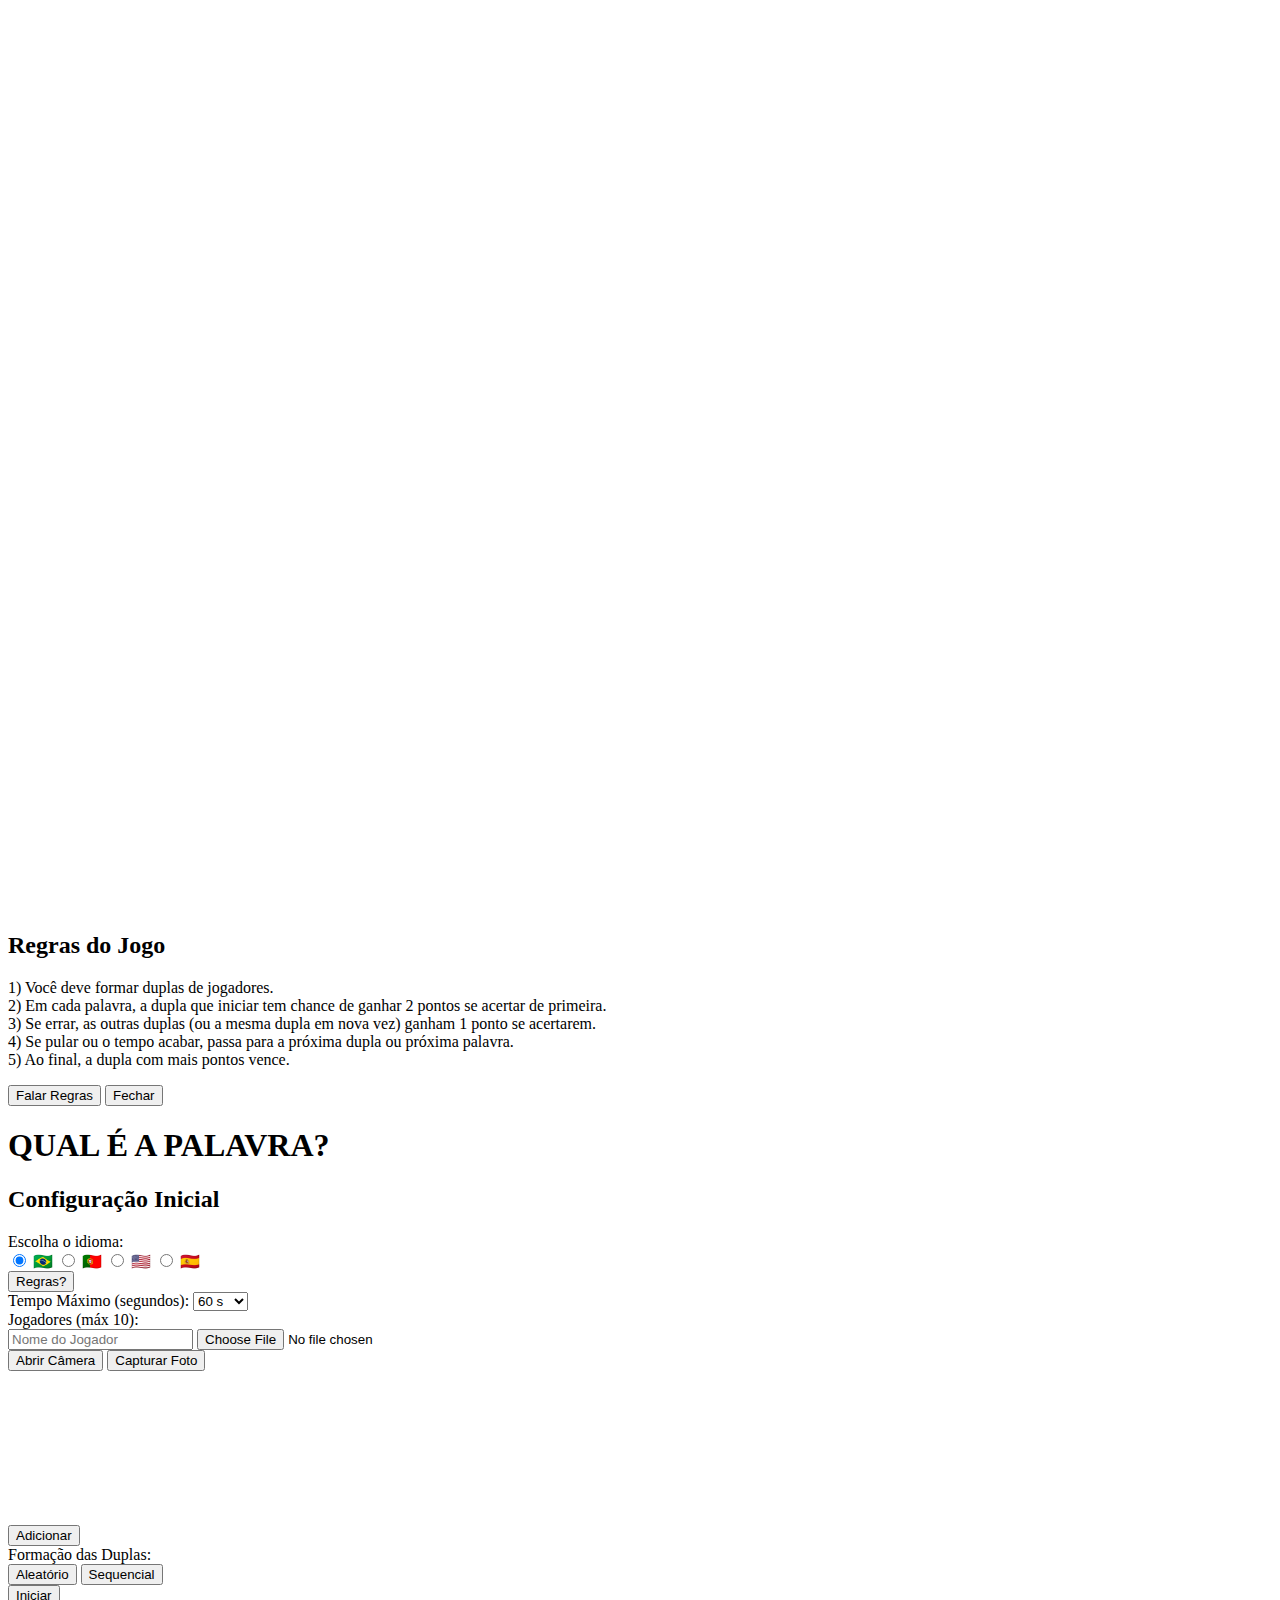
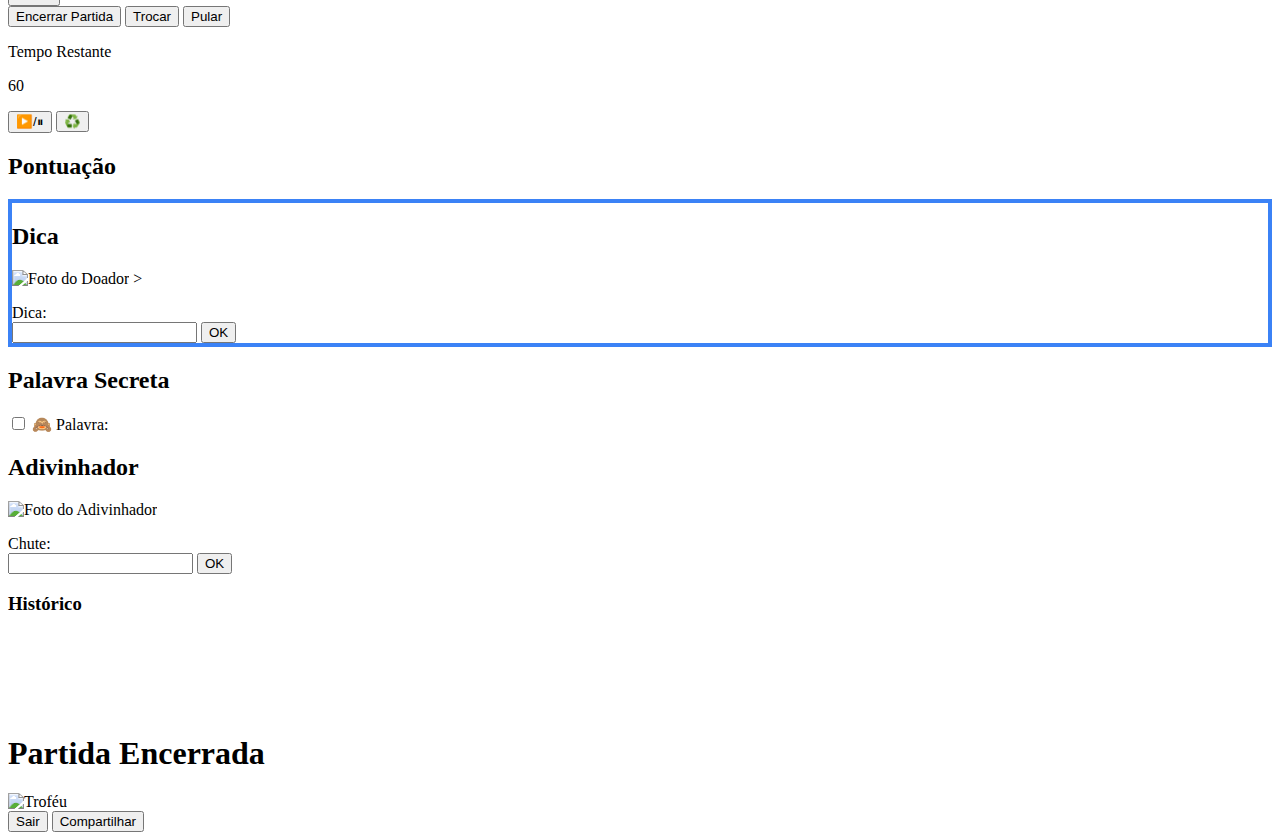
==== index.html @ b6a28c0b "Rename qualeapalvra.html to index.html" ====
<!DOCTYPE html>
<html lang="pt-BR">
<head>
  <meta charset="UTF-8" />
  <meta name="viewport" content="width=device-width, user-scalable=no" />
  <title>Qual é a Palavra? - Versão Simplificada</title>
  <!-- Tailwind CSS via CDN -->
  <script src="https://cdn.tailwindcss.com"></script>
  <!-- Confetti -->
  <script src="https://cdn.jsdelivr.net/npm/canvas-confetti@1.6.0/dist/confetti.browser.min.js"></script>

  <style>
    .hover-scale:hover {
      transform: scale(1.2);
      transition: transform 0.2s;
      cursor: pointer;
    }
    .active-turn {
      border: 4px solid #3b82f6; /* Tailwind blue-500 */
    }

    /* Animação final (mantida igual, 12x maior) */
    @keyframes growAndFade {
      0% {
        transform: scale(0.5);
        opacity: 0;
      }
      10% {
        opacity: 1;
      }
      80% {
        transform: scale(1.2);
        opacity: 1;
      }
      100% {
        transform: scale(1.3);
        opacity: 0;
      }
    }
  </style>
</head>

<body class="w-screen min-h-screen bg-gradient-to-br from-gray-100 to-blue-100 p-2 md:p-4 overflow-x-hidden">
  <div id="app" class="max-w-[1920px] mx-auto relative">
    <!-- Canvas de Confetti -->
    <canvas
      id="confettiCanvas"
      class="pointer-events-none fixed top-0 left-0 w-full h-full z-50"
    ></canvas>

    <!-- ~~~~~~~~~~ MODAL REGRAS ~~~~~~~~~~ -->
    <div
      id="modalRegras"
      class="fixed inset-0 bg-black bg-opacity-50 items-center justify-center hidden z-40"
    >
      <div class="bg-white p-6 rounded-xl shadow-2xl max-w-lg mx-auto">
        <h2 class="text-2xl font-bold mb-4">Regras do Jogo</h2>
        <p class="mb-4 text-sm leading-relaxed">
          1) Você deve formar duplas de jogadores.<br>
          2) Em cada palavra, a dupla que iniciar tem chance de ganhar 2 pontos se acertar de primeira.<br>
          3) Se errar, as outras duplas (ou a mesma dupla em nova vez) ganham 1 ponto se acertarem.<br>
          4) Se pular ou o tempo acabar, passa para a próxima dupla ou próxima palavra.<br>
          5) Ao final, a dupla com mais pontos vence.<br>
        </p>
        <button
          id="btnFalarRegras"
          class="bg-blue-500 hover:bg-blue-600 text-white px-4 py-2 rounded font-semibold shadow-lg mb-4 
                 transition duration-200 ease-in-out focus:outline-none focus:ring-2 focus:ring-blue-300"
        >
          Falar Regras
        </button>
        <button
          id="btnFecharModal"
          class="bg-red-500 hover:bg-red-600 text-white px-4 py-2 rounded font-semibold shadow-lg 
                 transition duration-200 ease-in-out focus:outline-none focus:ring-2 focus:ring-red-300"
        >
          Fechar
        </button>
      </div>
    </div>
    <!-- ~~~~~~~~~~~~~~~~~~~~~~~~~~~~~~~~~~ -->

    <!-- ~~~~~~~~~~ TELA DE CONFIGURAÇÃO ~~~~~~~~~~ -->
    <div id="config-screen" class="bg-white/80 rounded-2xl shadow-2xl p-4 md:p-8 mb-4">
      <div class="bg-blue-200 p-4 rounded shadow-md text-center mb-6">
        <h1 class="text-4xl font-extrabold">QUAL É A PALAVRA?</h1>
      </div>

      <h2 class="text-2xl font-extrabold mb-6 text-center">Configuração Inicial</h2>

      <!-- Idioma + Regras -->
      <div class="flex flex-col md:flex-row justify-between items-center gap-4 mb-4">
        <div>
          <label class="block mb-2 font-semibold">Escolha o idioma:</label>
          <div class="flex gap-4 flex-wrap">
            <label class="flex items-center gap-2 cursor-pointer">
              <input type="radio" name="idiomaRadio" value="PT-BR" checked>
              <span class="text-2xl">🇧🇷</span>
            </label>
            <label class="flex items-center gap-2 cursor-pointer">
              <input type="radio" name="idiomaRadio" value="PT-PT">
              <span class="text-2xl">🇵🇹</span>
            </label>
            <label class="flex items-center gap-2 cursor-pointer">
              <input type="radio" name="idiomaRadio" value="EN-US">
              <span class="text-2xl">🇺🇸</span>
            </label>
            <label class="flex items-center gap-2 cursor-pointer">
              <input type="radio" name="idiomaRadio" value="ES">
              <span class="text-2xl">🇪🇸</span>
            </label>
          </div>
        </div>
        <button
          id="btnRegras"
          class="bg-purple-500 hover:bg-purple-600 text-white px-4 py-2 rounded font-bold shadow-lg
                 transition duration-200 ease-in-out focus:outline-none focus:ring-2 focus:ring-purple-300"
        >
          Regras?
        </button>
      </div>

      <!-- Tempo (padrão 60s) -->
      <div class="mb-4">
        <label class="block mb-1 font-semibold">Tempo Máximo (segundos):</label>
        <select id="tempoMaximo" class="border border-gray-300 p-2 rounded w-32">
          <option value="30">30 s</option>
          <option value="60" selected>60 s</option>
          <option value="90">90 s</option>
          <option value="120">120 s</option>
        </select>
      </div>

      <!-- 
        REMOVIDO: Opção de quantidade de palavras.
        Agora sempre serão 100, definimos no JS.
      -->

      <!-- Jogadores (máx 10) -->
      <div class="mb-4">
        <label class="block mb-2 font-semibold">Jogadores (máx 10):</label>
        <div class="flex flex-wrap gap-2 mb-2">
          <input
            type="text"
            id="nomeJogador"
            class="border border-gray-300 p-2 rounded w-full md:w-1/2"
            placeholder="Nome do Jogador"
          >
          <input
            type="file"
            id="fotoJogador"
            accept="image/*"
            capture="user"
            class="border border-gray-300 p-2 rounded w-full md:w-1/2 bg-white"
          >
        </div>
        <div class="flex gap-2 mb-4">
          <button
            id="btnAbrirCamera"
            class="bg-blue-400 hover:bg-blue-500 text-white px-3 py-2 rounded font-semibold shadow"
          >
            Abrir Câmera
          </button>
          <button
            id="btnCapturarFoto"
            class="bg-blue-600 hover:bg-blue-700 text-white px-3 py-2 rounded font-semibold shadow hidden"
          >
            Capturar Foto
          </button>
        </div>
        <div class="relative">
          <video
            id="videoCamera"
            class="border border-gray-300 w-64 h-48 object-cover rounded hidden"
            autoplay
            muted
          ></video>
          <canvas
            id="canvasFoto"
            class="border border-gray-300 w-64 h-48 object-cover rounded hidden"
          ></canvas>
        </div>
        <div class="flex justify-end mb-2">
          <button
            id="btnAdicionarJogador"
            class="bg-blue-500 hover:bg-blue-600 text-white px-5 py-2 rounded font-bold shadow-lg
                   transition duration-200 ease-in-out focus:outline-none focus:ring-2 focus:ring-blue-300"
          >
            Adicionar
          </button>
        </div>
        <div
          id="listaJogadores"
          class="bg-blue-50 border border-blue-200 p-3 rounded h-56 overflow-y-auto"
        ></div>
      </div>

      <!-- Modo Duplas -->
      <div class="mb-4">
        <label class="block mb-2 font-semibold">Formação das Duplas:</label>
        <div class="flex gap-2">
          <button
            id="btnModoAleatorio"
            class="bg-gray-200 hover:bg-gray-300 text-gray-700 px-4 py-2 rounded font-semibold"
            data-modo="aleatorio"
          >
            Aleatório
          </button>
          <button
            id="btnModoSequencial"
            class="bg-gray-200 hover:bg-gray-300 text-gray-700 px-4 py-2 rounded font-semibold"
            data-modo="manual"
          >
            Sequencial
          </button>
        </div>
      </div>

      <button
        id="btnIniciar"
        class="bg-green-500 hover:bg-green-600 text-white px-4 py-3 rounded w-full font-bold text-lg shadow-lg
               transition duration-200 ease-in-out focus:outline-none focus:ring-2 focus:ring-green-300
               hover:scale-105 active:scale-95"
      >
        Iniciar
      </button>
    </div>
    <!-- ~~~~~~~~~~~~~~~~~~~~~~~~~~~~~~~~~~~~~~~~~~~ -->

    <!-- ~~~~~~~~~~ TELA PRINCIPAL (RESPONSIVA) ~~~~~~~~~~ -->
    <div id="main-screen" class="hidden bg-white rounded-xl shadow-xl mb-4 p-2 md:p-4">
      <!-- Linha Superior: Botões + Timer + Pontuação -->
      <div class="flex flex-col md:flex-row items-center justify-between gap-2 mb-4">
        <!-- Esquerda: Encerrar, Trocar, Pular -->
        <div class="flex gap-2">
          <button
            id="btnEncerrar"
            class="bg-red-500 hover:bg-red-600 text-white px-3 py-2 rounded font-semibold shadow
                   transition focus:outline-none focus:ring-2 focus:ring-red-300 hover:scale-105"
          >
            Encerrar Partida
          </button>
          <button
            id="btnTrocar"
            class="bg-yellow-400 hover:bg-yellow-500 text-white px-3 py-2 rounded font-semibold shadow
                   transition focus:outline-none focus:ring-2 focus:ring-yellow-300 hover:scale-105"
          >
            Trocar
          </button>
          <button
            id="btnPular"
            class="bg-gray-400 hover:bg-gray-500 text-white px-3 py-2 rounded font-semibold shadow
                   transition focus:outline-none focus:ring-2 focus:ring-gray-300 hover:scale-105"
          >
            Pular
          </button>
        </div>

        <!-- Centro: Timer + (Play/Pause e Reset) -->
        <div class="flex flex-col items-center justify-center">
          <p class="text-xl font-bold">Tempo Restante</p>
          <p id="tempoRestante" class="text-5xl font-extrabold text-green-600">60</p>
          <div class="flex gap-2 mt-2">
            <button
              id="btnToggleTempo"
              class="rounded-full w-12 h-12 bg-green-500 hover:bg-green-600 text-white flex items-center justify-center shadow
                     focus:outline-none focus:ring-2 focus:ring-green-300 hover:scale-105"
              title="Iniciar/Pausar Tempo"
            >
              ▶️/⏸
            </button>
            <button
              id="btnResetTempo"
              class="rounded-full w-12 h-12 bg-yellow-500 hover:bg-yellow-600 text-white flex items-center justify-center shadow
                     focus:outline-none focus:ring-2 focus:ring-yellow-300 hover:scale-105"
              title="Resetar Tempo"
            >
              ♻️
            </button>
          </div>
        </div>

        <!-- Direita: Pontuação -->
        <div
          id="boxPontuacao"
          class="bg-blue-50 p-4 rounded-xl shadow-md text-sm w-full md:w-72"
        >
          <h2 class="text-lg font-bold mb-2 text-center">Pontuação</h2>
          <div id="scoreContainer" class="flex flex-col gap-3"></div>
        </div>
      </div>

      <!-- Linha de Baixo: Dica | Palavra Secreta | Adivinhador -->
      <div class="flex flex-col md:flex-row gap-4 mb-4">
        <!-- Dica -->
        <div
          id="boxDoador"
          class="w-full md:w-1/3 p-3 bg-blue-50 rounded-xl shadow active-turn flex flex-col gap-2"
        >
          <h2 class="text-xl font-bold">Dica</h2>
          <div class="flex items-center gap-2">
            <!-- AGORA 50% do tamanho anterior. 
                 Se era w-80/h-80, agora w-40/h-40
            -->
            <img
              id="doadorFoto"
              src=""
              alt="Foto do Doador"
              class="w-40 h-40 object-cover rounded-full hidden"  <!-- <-- -->
            >
            <p class="text-blue-700 font-bold text-lg" id="doador"></p>
          </div>

          <label class="block font-semibold">Dica:</label>
          <div class="flex gap-2">
            <input
              type="text"
              id="campoDica"
              class="flex-1 border border-gray-300 rounded px-2 py-1"
            >
            <button
              id="btnEnviarDica"
              class="bg-blue-500 hover:bg-blue-600 text-white px-4 py-2 rounded font-semibold shadow
                     focus:outline-none focus:ring-2 focus:ring-blue-300 transition"
            >
              OK
            </button>
          </div>
        </div>

        <!-- Palavra Secreta -->
        <div
          id="boxPalavra"
          class="w-full md:w-1/3 p-3 bg-blue-50 rounded-xl shadow flex flex-col items-center justify-center gap-2"
        >
          <h2 class="text-xl font-bold">Palavra Secreta</h2>
          <input type="checkbox" id="togglePalavra" class="hidden">
          <label
            for="togglePalavra"
            id="labelToggle"
            class="cursor-pointer bg-gray-300 p-2 rounded shadow flex items-center"
          >
            <span id="eyeIcon" class="text-6xl">🙈</span>
          </label>
          <span
            id="palavraSecreta"
            class="hidden bg-white px-2 py-1 rounded shadow flex items-center gap-2"
          >
            <span class="text-2xl font-extrabold uppercase text-red-600">Palavra:</span>
            <span id="conteudoPalavra" class="text-xl font-bold uppercase text-red-500"></span>
          </span>
        </div>

        <!-- Adivinhador -->
        <div
          id="boxAdiv"
          class="w-full md:w-1/3 p-3 bg-blue-50 rounded-xl shadow flex flex-col gap-2"
        >
          <h2 class="text-xl font-bold">Adivinhador</h2>
          <div class="flex items-center gap-2">
            <!-- 50% do tamanho anterior: de w-80/h-80 -> w-40/h-40 -->
            <img
              id="adivinhadorFoto"
              src=""
              alt="Foto do Adivinhador"
              class="w-40 h-40 object-cover rounded-full hidden"
            >
            <p class="text-green-700 font-bold text-lg" id="adivinhador"></p>
          </div>
          <label class="block font-semibold">Chute:</label>
          <div class="flex gap-2">
            <input
              type="text"
              id="campoChute"
              class="flex-1 border border-gray-300 rounded px-2 py-1"
            >
            <button
              id="btnEnviarChute"
              class="bg-green-500 hover:bg-green-600 text-white px-4 py-2 rounded font-semibold shadow
                     focus:outline-none focus:ring-2 focus:ring-green-300 transition"
            >
              OK
            </button>
          </div>
        </div>
      </div>

      <!-- Histórico em Linha (cards) -->
      <div class="bg-blue-50 rounded-xl shadow p-3">
        <h3 class="text-xl font-bold mb-2">Histórico</h3>
        <!-- Horizontal scroll, cada ação em um “card” pequeno -->
        <div
          id="historicoAcoes"
          class="flex flex-row gap-4 overflow-x-auto p-2 rounded bg-white"
          style="min-height:80px;"
        ></div>
      </div>
    </div>
    <!-- ~~~~~~~~~~~~~~~~~~~~~~~~~~~~~~~~~~~~~~~~~~ -->

    <!-- ~~~~~~~~~~ TELA FINAL ~~~~~~~~~~ -->
    <div
      id="end-screen"
      class="hidden bg-white/80 rounded-2xl shadow-2xl p-6 text-center"
    >
      <h1 class="text-2xl font-bold mb-4">Partida Encerrada</h1>
      <p id="resultado" class="text-xl mb-2"></p>
      <div id="pontuacaoFinal" class="mb-4"></div>

      <!-- Box p/ mostrar vencedores + troféu (mantido no tamanho original) -->
      <div id="winnerBox" class="flex flex-col items-center justify-center mb-4 hidden">
        <img
          src="https://cdn-icons-png.flaticon.com/512/9408/9408134.png"
          alt="Troféu"
          class="w-24 h-24 mb-2"
        >
        <div id="winnerPhotos" class="flex gap-4"></div>
      </div>

      <div class="flex gap-4 justify-center">
        <button
          id="btnSair"
          class="bg-red-400 hover:bg-red-500 text-white px-4 py-2 rounded font-semibold shadow-lg
                 transition duration-200 ease-in-out focus:outline-none focus:ring-2 focus:ring-red-300 
                 hover:scale-105"
        >
          Sair
        </button>
        <button
          id="btnCompartilhar"
          class="bg-blue-500 hover:bg-blue-600 text-white px-4 py-2 rounded font-semibold shadow-lg
                 transition duration-200 ease-in-out focus:outline-none focus:ring-2 focus:ring-blue-300 
                 hover:scale-105"
        >
          Compartilhar
        </button>
      </div>
    </div>
    <!-- ~~~~~~~~~~~~~~~~~~~~~~~~~~~~~~~~~~~ -->
  </div>

  <script>
  (function(){
    /* ~~~~~~~~~~~~~~~~~~~~~~~~~~~~~
       VARIÁVEIS GLOBAIS
    ~~~~~~~~~~~~~~~~~~~~~~~~~~~~~ */
    let primeiraTentativa = true;
    let timerJaIniciado = false;
    let jogadores = [];
    let duplas = [];
    let scores = [];
    let palavrasRodada = [];
    let indicePalavra = 0;
    let duplaAtual = 0;
    let tempoMaximoValue = 60;
    let tempoRestante = 60;
    let timerInterval = null;
    let historico = [];
    let cameraStream = null;
    let tempFotoDataUrl = "";
    let modoDuplas = "aleatorio";

    /* 
      Agora, fixamos 100 palavras por partida (em vez de escolher).
      -> Ao iniciar jogo, usaremos: 
            palavrasRodada = lista.slice(0, 100);
    */
    const MAX_PALAVRAS = 100; // <--

    /* ~~~~~~~~~~~~~~~~~~~~~~~~~~~~~
       LISTAS DE PALAVRAS
    ~~~~~~~~~~~~~~~~~~~~~~~~~~~~~ */
    const bigPTBR = [
      "Amor","Gato","Casa","Pão","Livre","Anel","Mesa","Bolo","Faro","Onça","Alvo","Vela","Abacate",
      // ...complete suas 2000...
    ];
    const palavrasBanco = {
      "PT-PT": ["cão","arco-íris","vermelho","futebol","jantar"],
      "EN-US": ["dog","rainbow","red","soccer","dinner"],
      "ES":    ["perro","arcoiris","rojo","futbol","cena"]
    };

    /* ~~~~~~~~~~~~~~~~~~~~~~~~~~~~~
       CAPTURAS DO DOM
    ~~~~~~~~~~~~~~~~~~~~~~~~~~~~~ */
    const modalRegras = document.getElementById("modalRegras");
    const btnRegras = document.getElementById("btnRegras");
    const btnFecharModal = document.getElementById("btnFecharModal");
    const btnFalarRegras = document.getElementById("btnFalarRegras");

    const configScreen = document.getElementById("config-screen");
    const mainScreen = document.getElementById("main-screen");
    const endScreen = document.getElementById("end-screen");

    const inputTempoMaximo = document.getElementById("tempoMaximo");
    const inputNomeJogador = document.getElementById("nomeJogador");
    const inputFotoJogador = document.getElementById("fotoJogador");
    const listaJogadoresEl = document.getElementById("listaJogadores");

    const btnAbrirCamera = document.getElementById("btnAbrirCamera");
    const btnCapturarFoto = document.getElementById("btnCapturarFoto");
    const videoCamera = document.getElementById("videoCamera");
    const canvasFoto = document.getElementById("canvasFoto");

    const btnAdicionarJogador = document.getElementById("btnAdicionarJogador");
    const btnIniciar = document.getElementById("btnIniciar");
    const btnEncerrar = document.getElementById("btnEncerrar");
    const btnTrocar = document.getElementById("btnTrocar");
    const btnPular = document.getElementById("btnPular");

    const btnToggleTempo = document.getElementById("btnToggleTempo");
    const btnResetTempo = document.getElementById("btnResetTempo");

    const btnEnviarDica = document.getElementById("btnEnviarDica");
    const btnEnviarChute = document.getElementById("btnEnviarChute");

    const scoreContainer = document.getElementById("scoreContainer");
    const doadorEl = document.getElementById("doador");
    const doadorFoto = document.getElementById("doadorFoto");
    const adivinhadorEl = document.getElementById("adivinhador");
    const adivinhadorFoto = document.getElementById("adivinhadorFoto");
    const palavraSecretaEl = document.getElementById("palavraSecreta");
    const conteudoPalavraEl = document.getElementById("conteudoPalavra");
    const tempoRestanteEl = document.getElementById("tempoRestante");
    const campoDica = document.getElementById("campoDica");
    const campoChute = document.getElementById("campoChute");
    const historicoAcoes = document.getElementById("historicoAcoes");

    const endResultado = document.getElementById("resultado");
    const endPontuacaoFinal = document.getElementById("pontuacaoFinal");
    const winnerBox = document.getElementById("winnerBox");
    const winnerPhotos = document.getElementById("winnerPhotos");
    const btnSair = document.getElementById("btnSair");
    const btnCompartilhar = document.getElementById("btnCompartilhar");

    const togglePalavraCheckbox = document.getElementById("togglePalavra");
    const eyeIcon = document.getElementById("eyeIcon");

    /* ~~~~~~~~~~~~~~~~~~~~~~~~~~~~~
       CONFETTI SETUP
    ~~~~~~~~~~~~~~~~~~~~~~~~~~~~~ */
    const confettiCanvas = document.getElementById("confettiCanvas");
    const confettiCtx = confettiCanvas.getContext("2d");
    confettiCanvas.width = window.innerWidth;
    confettiCanvas.height = window.innerHeight;
    window.addEventListener("resize", () => {
      confettiCanvas.width = window.innerWidth;
      confettiCanvas.height = window.innerHeight;
    });
    function launchConfetti(duration=2000){
      const end = Date.now() + duration;
      (function frame(){
        confetti({
          particleCount: 5,
          angle: Math.random()*60+100,
          spread: 55,
          origin: { x: Math.random(), y: Math.random()*0.3 },
          useWorker: true
        });
        if(Date.now()<end) requestAnimationFrame(frame);
      })();
    }
    function celebrarAcerto(duplaIndex){
      // Mantido 12x maior (w-192/h-192) para animação final
      const overlay = document.createElement("div");
      overlay.className = "fixed inset-0 flex items-center justify-center z-50 pointer-events-none";

      const duoContainer = document.createElement("div");
      duoContainer.className = "flex items-center gap-8";

      const [p1, p2] = duplas[duplaIndex];
      [p1, p2].forEach( pl => {
        const imgEl = document.createElement("img");
        imgEl.src = pl.photo || "https://via.placeholder.com/64";
        imgEl.alt = "Foto";
        imgEl.className = "animate-zoomPhoto object-cover rounded-full";
        imgEl.style.width = "192px";  
        imgEl.style.height = "192px"; 
        imgEl.style.animation = "growAndFade 2s forwards";
        duoContainer.appendChild(imgEl);
      });

      overlay.appendChild(duoContainer);
      document.body.appendChild(overlay);

      setTimeout(()=>{
        document.body.removeChild(overlay);
      },2000);
    }

    /* ~~~~~~~~~~~~~~~~~~~~~~~~~~~~~
       REGRAS (MODAL)
    ~~~~~~~~~~~~~~~~~~~~~~~~~~~~~ */
    btnRegras.addEventListener("click", ()=>{
      modalRegras.classList.remove("hidden");
      modalRegras.classList.add("flex");
    });
    btnFecharModal.addEventListener("click", ()=>{
      modalRegras.classList.add("hidden");
      modalRegras.classList.remove("flex");
    });
    btnFalarRegras.addEventListener("click", ()=>{
      const msg = new SpeechSynthesisUtterance();
      msg.text = "1) Formar duplas ... 2) Dupla que inicia pode ganhar 2 pontos ... 3) Se errar, valem 1 ponto ... etc.";
      msg.lang = "pt-BR";
      speechSynthesis.speak(msg);
    });

    /* ~~~~~~~~~~~~~~~~~~~~~~~~~~~~~
       MODO DUPLAS
    ~~~~~~~~~~~~~~~~~~~~~~~~~~~~~ */
    document.getElementById("btnModoAleatorio").addEventListener("click",(e)=>{
      modoDuplas = e.target.dataset.modo; // "aleatorio"
      e.target.classList.add("bg-blue-300");
      document.getElementById("btnModoSequencial").classList.remove("bg-blue-300");
    });
    document.getElementById("btnModoSequencial").addEventListener("click",(e)=>{
      modoDuplas = e.target.dataset.modo; // "manual"
      e.target.classList.add("bg-blue-300");
      document.getElementById("btnModoAleatorio").classList.remove("bg-blue-300");
    });

    /* ~~~~~~~~~~~~~~~~~~~~~~~~~~~~~
       INICIAR / ENCERRAR / SAIR
    ~~~~~~~~~~~~~~~~~~~~~~~~~~~~~ */
    btnIniciar.addEventListener("click", iniciarJogo);
    btnEncerrar.addEventListener("click", encerrarPartida);
    btnSair.addEventListener("click", sairParaConfig);

    function getSelectedIdioma(){
      const radio = document.querySelector('input[name="idiomaRadio"]:checked');
      return radio? radio.value : "PT-BR";
    }

    function iniciarJogo(){
      if(jogadores.length<4 || jogadores.length%2!==0){
        alert("É necessário ao menos 4 jogadores (número par).");
        return;
      }
      // Reset
      duplas=[];
      scores=[];
      palavrasRodada=[];
      indicePalavra=0;
      duplaAtual=0;
      primeiraTentativa=true;
      timerJaIniciado=false;
      pararTimer();

      // tempo
      tempoMaximoValue = parseInt(inputTempoMaximo.value)||60;
      tempoRestante=tempoMaximoValue;
      tempoRestanteEl.textContent=tempoRestante;
      tempoRestanteEl.classList.remove("text-red-600");
      tempoRestanteEl.classList.add("text-green-600");

      // formar duplas
      let arrCopia = [...jogadores];
      if(modoDuplas==="aleatorio") shuffleArray(arrCopia);
      for(let i=0; i<arrCopia.length; i+=2){
        duplas.push([ arrCopia[i], arrCopia[i+1] ]);
      }
      scores = new Array(duplas.length).fill(0);

      // pega palavras
      const idioma = getSelectedIdioma();
      let lista;
      if (idioma==="PT-BR"){
        lista = bigPTBR;
      } else {
        lista = palavrasBanco[idioma] || [];
      }
      shuffleArray(lista);

      /* 
         Agora fixamos: 100 palavras (MAX_PALAVRAS).
      */
      palavrasRodada = lista.slice(0, MAX_PALAVRAS);

      // historico e UI
      historico=[];
      atualizarHistoricoNaTela();

      togglePalavraCheckbox.checked=false;
      palavraSecretaEl.classList.add("hidden");
      eyeIcon.textContent="🙈";

      renderPontuacao();
      atualizarDuplaNaTela();
      exibirTelaPrincipal();
    }

    function encerrarPartida(){
      exibirTelaFinal();
      pararTimer();
      let maiorPontuacao = Math.max(...scores);
      let indicesMax = scores.map((v,i)=>(v===maiorPontuacao? i:-1)).filter(x=>x>=0);

      if(indicesMax.length>1){
        endResultado.textContent="Temos um Empate!";
      } else {
        const [p1,p2] = duplas[indicesMax[0]];
        endResultado.textContent="Dupla Vencedora: "+ p1.name+" & "+p2.name;
      }
      endPontuacaoFinal.innerHTML = "<h2 class='font-semibold text-lg'>Pontuação Final</h2>";
      duplas.forEach((dupla, idx)=>{
        const div = document.createElement("div");
        div.className="flex items-center gap-2 my-2";
        dupla.forEach((p)=>{
          if(p.photo){
            const img = document.createElement("img");
            img.src=p.photo;
            img.alt="Foto";
            img.className="w-8 h-8 object-cover rounded-full";
            div.appendChild(img);
          }
        });
        const sp = document.createElement("span");
        sp.textContent = dupla[0].name.toUpperCase()+" & "+dupla[1].name.toUpperCase()+": "+scores[idx]+" pts";
        div.appendChild(sp);
        endPontuacaoFinal.appendChild(div);
      });

      // Exibir fotos vencedores + troféu se houver
      winnerBox.classList.add("hidden");
      winnerPhotos.innerHTML="";
      indicesMax.forEach((mx)=>{
        const [p1,p2] = duplas[mx];
        [p1,p2].forEach((pl)=>{
          const img = document.createElement("img");
          img.src=pl.photo||"https://via.placeholder.com/64";
          img.alt=pl.name;
          img.className="w-16 h-16 object-cover rounded-full border-2 border-yellow-500";
          winnerPhotos.appendChild(img);
        });
      });
      if(indicesMax.length>0){
        winnerBox.classList.remove("hidden");
        launchConfetti(4000);
      }
    }

    function sairParaConfig(){
      jogadores=[];
      duplas=[];
      scores=[];
      historico=[];
      palavrasRodada=[];
      indicePalavra=0;
      duplaAtual=0;
      inputNomeJogador.value="";
      inputFotoJogador.value="";
      renderJogadores();
      exibirTelaConfig();
    }

    /* ~~~~~~~~~~~~~~~~~~~~~~~~~~~~~
       TROCAR PALAVRA
    ~~~~~~~~~~~~~~~~~~~~~~~~~~~~~ */
    btnTrocar.addEventListener("click", trocarPalavra);
    function trocarPalavra(){
      registrarHistorico("TROCAR", "Palavra trocada", getAdivinhadorName());
      pararTimer();

      // Pega uma nova do bigPTBR (ou outra base)
      const randomIndex = Math.floor(Math.random()*bigPTBR.length);
      const nova = bigPTBR[randomIndex];
      palavrasRodada[indicePalavra] = nova;

      tempoRestante=tempoMaximoValue;
      tempoRestanteEl.textContent=tempoRestante;
      tempoRestanteEl.classList.remove("text-red-600");
      tempoRestanteEl.classList.add("text-green-600");

      conteudoPalavraEl.textContent=nova;
      togglePalavraCheckbox.checked=false;
      palavraSecretaEl.classList.add("hidden");
      eyeIcon.textContent="🙈";
    }

    /* ~~~~~~~~~~~~~~~~~~~~~~~~~~~~~
       PULAR PALAVRA
    ~~~~~~~~~~~~~~~~~~~~~~~~~~~~~ */
    btnPular.addEventListener("click", ()=>{
      registrarHistorico("PULOU","Palavra pulada", getAdivinhadorName());
      pararTimer();
      passarParaProximaPalavra();
    });

    /* ~~~~~~~~~~~~~~~~~~~~~~~~~~~~~
       TIMER / BOTÕES
    ~~~~~~~~~~~~~~~~~~~~~~~~~~~~~ */
    btnToggleTempo.addEventListener("click", ()=>{
      if(timerInterval){
        pararTimer();
      } else {
        iniciarTimer();
      }
    });
    btnResetTempo.addEventListener("click", ()=>{
      pararTimer();
      tempoRestante=tempoMaximoValue;
      tempoRestanteEl.textContent=tempoRestante;
      tempoRestanteEl.classList.remove("text-red-600");
      tempoRestanteEl.classList.add("text-green-600");
    });

    function iniciarTimer(){
      if(timerInterval) return;
      timerInterval = setInterval(()=>{
        tempoRestante--;
        tempoRestanteEl.textContent=tempoRestante;

        if(tempoRestante<=10){
          tempoRestanteEl.classList.remove("text-green-600");
          tempoRestanteEl.classList.add("text-red-600");
        } else {
          tempoRestanteEl.classList.remove("text-red-600");
          tempoRestanteEl.classList.add("text-green-600");
        }
        if(tempoRestante<=0){
          pararTimer();
          registrarHistorico("PULOU","Tempo esgotado.",getAdivinhadorName());
          passarParaProximaDuplaMesmaPalavra();
        }
      },1000);
    }
    function pararTimer(){
      if(timerInterval){
        clearInterval(timerInterval);
        timerInterval=null;
      }
    }

    /* ~~~~~~~~~~~~~~~~~~~~~~~~~~~~~
       DICA E CHUTE
    ~~~~~~~~~~~~~~~~~~~~~~~~~~~~~ */
    btnEnviarDica.addEventListener("click", ()=>{
      const dica=campoDica.value.trim();
      if(!dica) return;
      registrarHistorico("DICA", dica, getDoadorName());
      campoDica.value="";
      document.getElementById("boxDoador").classList.remove("active-turn");
      document.getElementById("boxAdiv").classList.add("active-turn");

      if(!timerJaIniciado){
        iniciarTimer();
        timerJaIniciado=true;
      }
    });
    btnEnviarChute.addEventListener("click", ()=>{
      const chute=campoChute.value.trim();
      if(!chute) return;
      const palavraAtual= palavrasRodada[indicePalavra];
      if(!palavraAtual) return;

      if(chute.toLowerCase()=== palavraAtual.toLowerCase()){
        // ACERTO
        const adiv = getAdivinhadorName();
        const pts = primeiraTentativa? 2:1;
        registrarHistorico("ACERTO", chute, adiv, pts);
        scores[duplaAtual]+=pts;
        renderPontuacao();
        launchConfetti();
        celebrarAcerto(duplaAtual);

        passarParaProximaPalavra();
        document.getElementById("boxAdiv").classList.remove("active-turn");
        document.getElementById("boxDoador").classList.add("active-turn");
      } else {
        // ERRO
        registrarHistorico("ERRO", chute, getAdivinhadorName());
        if(primeiraTentativa) primeiraTentativa=false;
        passarParaProximaDuplaMesmaPalavra();
      }
      campoChute.value="";
    });

    function passarParaProximaPalavra(){
      indicePalavra++;
      if(indicePalavra>=palavrasRodada.length){
        encerrarPartida();
        return;
      }
      duplaAtual=(duplaAtual+1)%duplas.length;
      tempoRestante=tempoMaximoValue;
      tempoRestanteEl.textContent=tempoRestante;
      tempoRestanteEl.classList.remove("text-red-600");
      tempoRestanteEl.classList.add("text-green-600");
      primeiraTentativa=true;

      togglePalavraCheckbox.checked=false;
      palavraSecretaEl.classList.add("hidden");
      eyeIcon.textContent="🙈";
      atualizarDuplaNaTela();
    }
    function passarParaProximaDuplaMesmaPalavra(){
      duplaAtual=(duplaAtual+1)%duplas.length;
      tempoRestante=tempoMaximoValue;
      tempoRestanteEl.textContent=tempoRestante;
      tempoRestanteEl.classList.remove("text-red-600");
      tempoRestanteEl.classList.add("text-green-600");

      togglePalavraCheckbox.checked=false;
      palavraSecretaEl.classList.add("hidden");
      eyeIcon.textContent="🙈";
      atualizarDuplaNaTela();
    }

    /* ~~~~~~~~~~~~~~~~~~~~~~~~~~~~~
       EXIBIR / ESCONDER TELAS
    ~~~~~~~~~~~~~~~~~~~~~~~~~~~~~ */
    function exibirTelaConfig(){
      configScreen.classList.remove("hidden");
      mainScreen.classList.add("hidden");
      endScreen.classList.add("hidden");
    }
    function exibirTelaPrincipal(){
      configScreen.classList.add("hidden");
      mainScreen.classList.remove("hidden");
      endScreen.classList.add("hidden");
    }
    function exibirTelaFinal(){
      configScreen.classList.add("hidden");
      mainScreen.classList.add("hidden");
      endScreen.classList.remove("hidden");
    }

    /* ~~~~~~~~~~~~~~~~~~~~~~~~~~~~~
       RENDER DE PONTUAÇÃO, DUPLAS, ETC.
    ~~~~~~~~~~~~~~~~~~~~~~~~~~~~~ */
    function atualizarDuplaNaTela(){
      const doadorPlayer= duplas[duplaAtual][0];
      const adivPlayer= duplas[duplaAtual][1];
      doadorEl.textContent=doadorPlayer.name.toUpperCase();
      adivinhadorEl.textContent=adivPlayer.name.toUpperCase();
      conteudoPalavraEl.textContent=palavrasRodada[indicePalavra]||"";

      if(doadorPlayer.photo){
        doadorFoto.src=doadorPlayer.photo;
        doadorFoto.classList.remove("hidden");
      } else {
        doadorFoto.classList.add("hidden");
      }
      if(adivPlayer.photo){
        adivinhadorFoto.src=adivPlayer.photo;
        adivinhadorFoto.classList.remove("hidden");
      } else {
        adivinhadorFoto.classList.add("hidden");
      }

      document.getElementById("boxDoador").classList.remove("active-turn");
      document.getElementById("boxAdiv").classList.remove("active-turn");
      document.getElementById("boxDoador").classList.add("active-turn");
    }

    function renderPontuacao(){
      scoreContainer.innerHTML="";
      duplas.forEach((dupla,idx)=>{
        const row=document.createElement("div");
        row.className="flex items-center gap-2 bg-white rounded p-2 shadow";

        // Se era w-24/h-24, agora 50% => w-12/h-12
        dupla.forEach((p)=>{
          if(p.photo){
            const img=document.createElement("img");
            img.src=p.photo;
            img.alt="Foto";
            img.className="w-12 h-12 object-cover rounded-full";  // <-- 50%
            row.appendChild(img);
          }
        });
        const nomes=document.createElement("span");
        nomes.className="font-bold text-sm ml-2";
        nomes.textContent=dupla[0].name.toUpperCase()+" & "+dupla[1].name.toUpperCase();
        row.appendChild(nomes);

        const pts=document.createElement("span");
        pts.className="text-blue-700 font-extrabold text-lg ml-auto";
        pts.textContent=`${scores[idx]} pts`;
        row.appendChild(pts);

        scoreContainer.appendChild(row);
      });
    }

    // ~~~~~~~~~~~~ HISTÓRICO COM CORES DIFERENTES
    function registrarHistorico(acao, texto, jogador, pontos){
      const currentWord=palavrasRodada[indicePalavra]||"";
      historico.push({acao, texto, jogador, points:pontos, palavra:currentWord});
      atualizarHistoricoNaTela();
    }
    function atualizarHistoricoNaTela(){
      historicoAcoes.innerHTML="";
      historico.forEach((h)=>{
        let mensagem="";
        let icone="";
        let bgClass="bg-gray-100"; // default

        // ~~~~~ Distinção de cor no histórico ~~~~~
        // Exemplo: DICA = cor azul, Adivinhador(ERRO/ACERTO) = cor verde/vermelha, etc.
        if(h.acao==="DICA"){
          icone="💡";
          mensagem=`${icone} ${h.jogador}: "${h.texto}"`;
          bgClass="bg-blue-100"; // <-- dica em azul clarinho
        } 
        else if(h.acao==="ERRO"){
          icone="❌";
          mensagem=`${icone} ${h.jogador}: "${h.texto}"`;
          bgClass="bg-red-100"; // <-- erro em vermelho clarinho
        }
        else if(h.acao==="ACERTO"){
          icone="✅";
          mensagem=`${icone} ${h.jogador} +${h.points||0} pts`;
          bgClass="bg-green-100"; // <-- acerto em verde clarinho
        }
        else if(h.acao==="PULOU"){
          icone="⏭️";
          mensagem=`${icone} ${h.jogador}: ${h.texto}`;
          bgClass="bg-yellow-100"; // <-- pular em amarelo clarinho
        }
        else if(h.acao==="TROCAR"){
          icone="🔀";
          mensagem=`${icone} ${h.jogador}: ${h.texto}`;
          bgClass="bg-purple-100"; // <-- trocar em roxo clarinho
        }

        const secretIcon=document.createElement("span");
        secretIcon.textContent="👁️";
        secretIcon.className="ml-2 text-blue-700 hover-scale";
        secretIcon.title="Ver palavra secreta";
        secretIcon.addEventListener("click", ()=>{
          alert(`A palavra secreta era: ${h.palavra}`);
        });

        // Card do histórico
        const card=document.createElement("div");
        card.className=`${bgClass} border border-gray-300 rounded p-2 min-w-[120px] text-sm flex items-center`;
        card.textContent=mensagem;
        card.appendChild(secretIcon);

        historicoAcoes.appendChild(card);
      });
      historicoAcoes.scrollLeft=historicoAcoes.scrollWidth; // rola pro fim
    }

    function getDoadorName(){
      return duplas[duplaAtual][0].name.toUpperCase();
    }
    function getAdivinhadorName(){
      return duplas[duplaAtual][1].name.toUpperCase();
    }

    /* ~~~~~~~~~~~~~~~~~~~~~~~~~~~~~
       PALAVRA SECRETA (OLHINHO)
    ~~~~~~~~~~~~~~~~~~~~~~~~~~~~~ */
    togglePalavraCheckbox.addEventListener("change", (e)=>{
      if(e.target.checked){
        palavraSecretaEl.classList.remove("hidden");
        eyeIcon.textContent="👁️";
      } else {
        palavraSecretaEl.classList.add("hidden");
        eyeIcon.textContent="🙈";
      }
    });

    /* ~~~~~~~~~~~~~~~~~~~~~~~~~~~~~
       CÂMERA
    ~~~~~~~~~~~~~~~~~~~~~~~~~~~~~ */
    btnAbrirCamera.addEventListener("click", async()=>{
      try {
        cameraStream = await navigator.mediaDevices.getUserMedia({ video:true });
        videoCamera.srcObject=cameraStream;
        videoCamera.classList.remove("hidden");
        btnCapturarFoto.classList.remove("hidden");
        canvasFoto.classList.add("hidden");
      }catch(e){
        alert("Não foi possível acessar a câmera: "+e);
      }
    });
    btnCapturarFoto.addEventListener("click", ()=>{
      if(!cameraStream) return;
      canvasFoto.classList.remove("hidden");
      canvasFoto.width=videoCamera.videoWidth;
      canvasFoto.height=videoCamera.videoHeight;
      const ctx=canvasFoto.getContext("2d");
      ctx.drawImage(videoCamera,0,0,canvasFoto.width,canvasFoto.height);
      let dataUrl=canvasFoto.toDataURL("image/png");
      videoCamera.classList.add("hidden");
      btnCapturarFoto.classList.add("hidden");
      cameraStream.getTracks().forEach(t=>t.stop());
      cameraStream=null;
      tempFotoDataUrl=dataUrl;
    });

    /* ~~~~~~~~~~~~~~~~~~~~~~~~~~~~~
       ADICIONAR JOGADOR
    ~~~~~~~~~~~~~~~~~~~~~~~~~~~~~ */
    btnAdicionarJogador.addEventListener("click", adicionarJogador);
    function adicionarJogador(){
      if(jogadores.length>=10){
        alert("Máximo de 10 jogadores atingido!");
        return;
      }
      let nome=inputNomeJogador.value.trim()||`Convidado #${jogadores.length+1}`;
      let colorClass=colorPalette[jogadores.length%colorPalette.length];
      let foto="";
      const file=inputFotoJogador.files[0];

      if(tempFotoDataUrl){
        foto=tempFotoDataUrl;
        tempFotoDataUrl="";
      } else if(file){
        const reader=new FileReader();
        reader.onload=(ev)=>{
          foto=ev.target.result;
          pushJogador(nome,colorClass,foto);
        };
        reader.readAsDataURL(file);
        return;
      }
      pushJogador(nome,colorClass,foto);
    }
    const colorPalette=[
      "bg-red-200 text-red-800",
      "bg-green-200 text-green-800",
      "bg-yellow-200 text-yellow-800",
      "bg-purple-200 text-purple-800",
      "bg-pink-200 text-pink-800",
      "bg-orange-200 text-orange-800",
      "bg-blue-200 text-blue-800",
      "bg-teal-200 text-teal-800"
    ];
    function pushJogador(name, color, photo){
      jogadores.push({name, color, photo});
      inputNomeJogador.value="";
      inputFotoJogador.value="";
      renderJogadores();
    }
    function removerJogador(idx){
      jogadores.splice(idx,1);
      renderJogadores();
    }
    function renderJogadores(){
      listaJogadoresEl.innerHTML="";
      jogadores.forEach((pl, i)=>{
        const div=document.createElement("div");
        div.className=`${pl.color} p-2 uppercase rounded mb-1 shadow-sm font-bold flex items-center justify-between`;

        const left=document.createElement("div");
        left.className="flex items-center gap-2";
        if(pl.photo){
          const imgEl=document.createElement("img");
          imgEl.src=pl.photo;
          imgEl.alt="Foto";
          imgEl.className="w-8 h-8 object-cover rounded-full";
          left.appendChild(imgEl);
        }
        const sp=document.createElement("span");
        sp.textContent=pl.name;
        left.appendChild(sp);

        div.appendChild(left);

        const btnRem=document.createElement("button");
        btnRem.textContent="X";
        btnRem.className="bg-red-400 hover:bg-red-500 text-white px-2 py-1 rounded font-bold";
        btnRem.addEventListener("click",()=>removerJogador(i));
        div.appendChild(btnRem);

        listaJogadoresEl.appendChild(div);
      });
    }

    /* ~~~~~~~~~~~~~~~~~~~~~~~~~~~~~
       COMPARTILHAR
    ~~~~~~~~~~~~~~~~~~~~~~~~~~~~~ */
    btnCompartilhar.addEventListener("click",()=>{
      const mensagem=`Fui campeão no jogo "Qual é a Palavra?"! Confira: https://exemplo.com/foto-dos-vencedores.jpg`;
      const linkWhats=`https://wa.me/?text=${encodeURIComponent(mensagem)}`;
      window.open(linkWhats,"_blank");
    });

    /* ~~~~~~~~~~~~~~~~~~~~~~~~~~~~~
       SHUFFLE
    ~~~~~~~~~~~~~~~~~~~~~~~~~~~~~ */
    function shuffleArray(arr){
      for(let i=arr.length-1;i>0;i--){
        const j=Math.floor(Math.random()*(i+1));
        [arr[i],arr[j]]=[arr[j],arr[i]];
      }
      return arr;
    }

    /* ~~~~~~~~~~~~~~~~~~~~~~~~~~~~~
       INICIA NA TELA CONFIG
    ~~~~~~~~~~~~~~~~~~~~~~~~~~~~~ */
    exibirTelaConfig();
  })();
  </script>
</body>
</html>
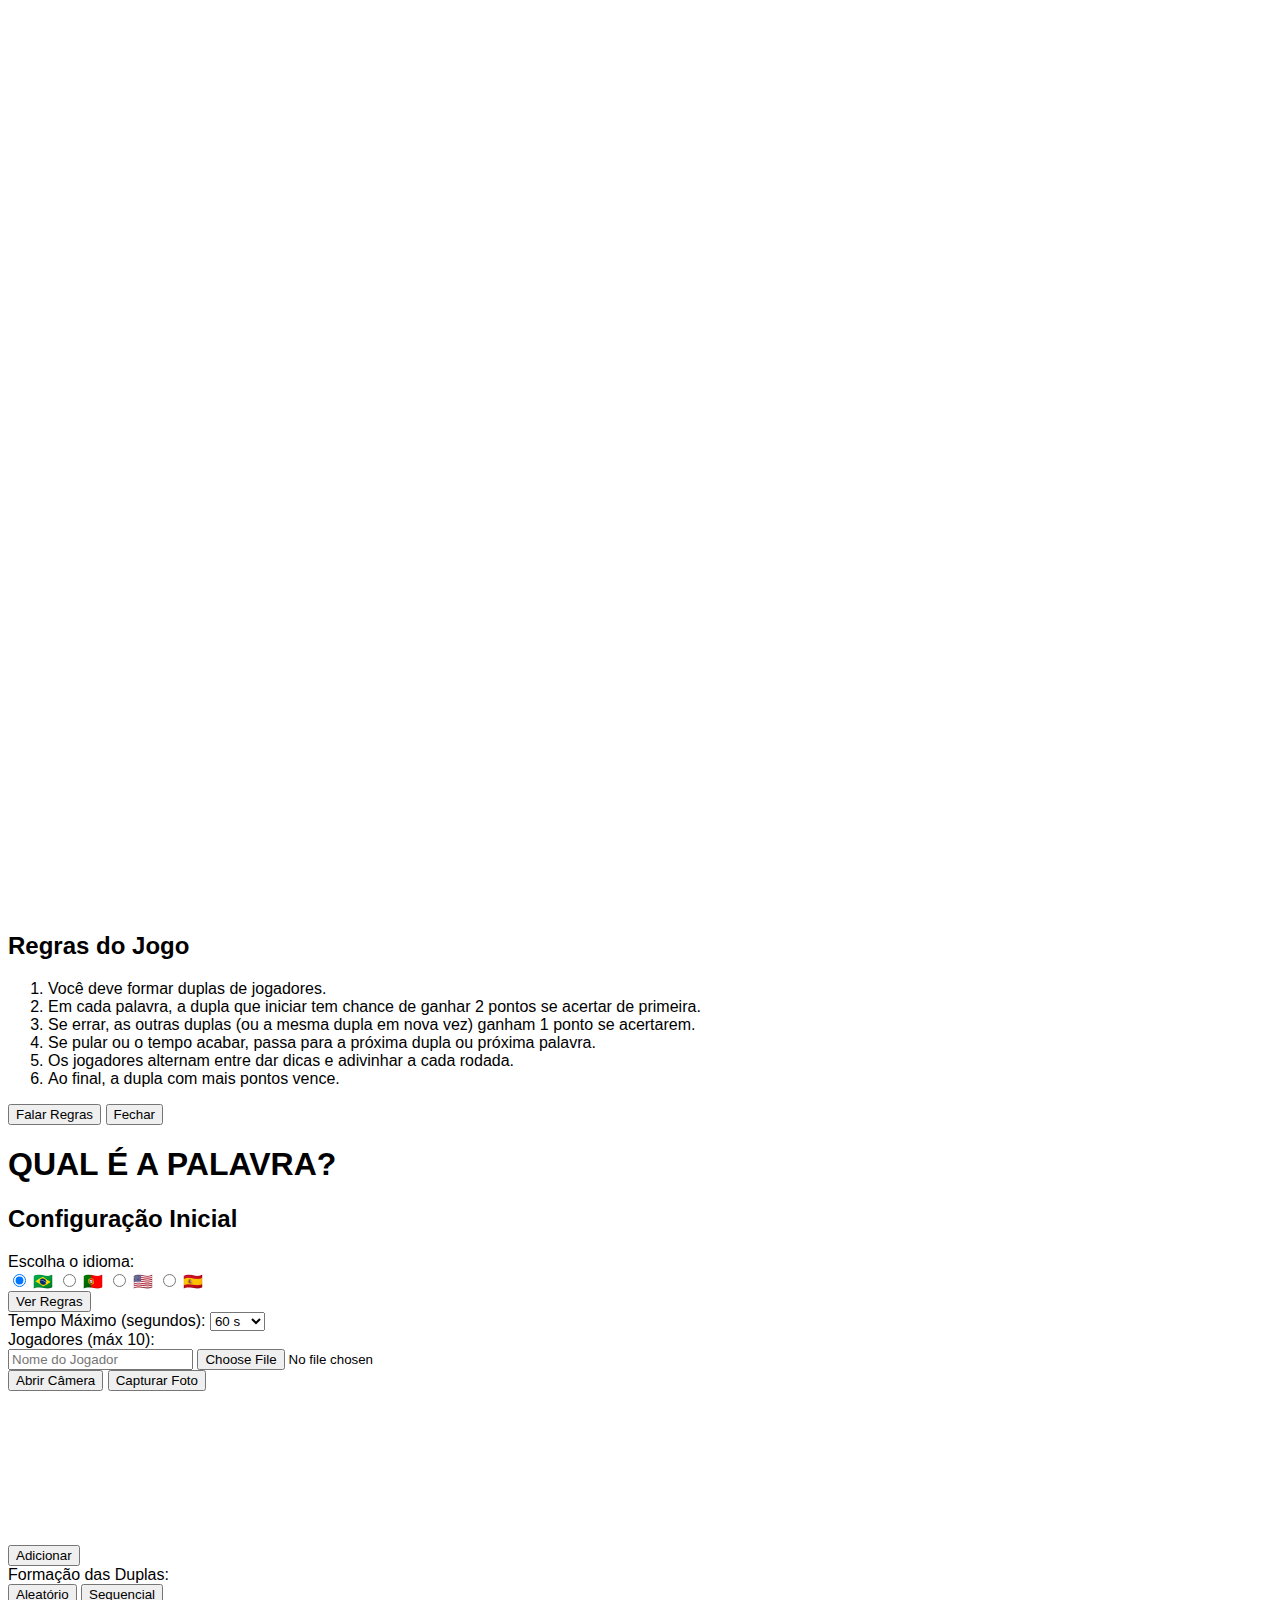
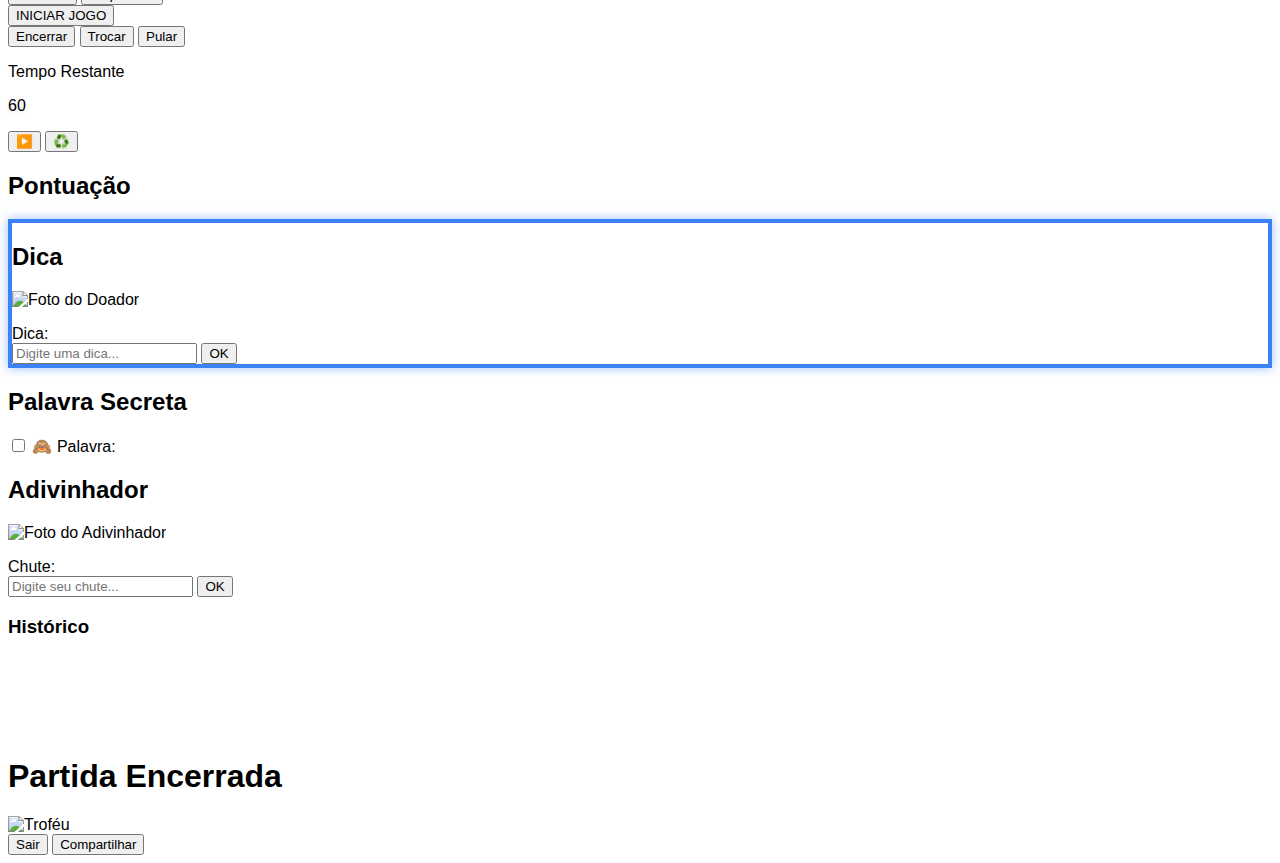
==== commit 4c785b13: "Add files via upload" ====
--- a/index.html
+++ b/index.html
@@ -2,42 +2,14 @@
 <html lang="pt-BR">
 <head>
   <meta charset="UTF-8" />
-  <meta name="viewport" content="width=device-width, user-scalable=no" />
-  <title>Qual é a Palavra? - Versão Simplificada</title>
+  <meta name="viewport" content="width=device-width, initial-scale=1.0, user-scalable=no" />
+  <title>Qual é a Palavra? - Jogo de Duplas</title>
   <!-- Tailwind CSS via CDN -->
   <script src="https://cdn.tailwindcss.com"></script>
   <!-- Confetti -->
   <script src="https://cdn.jsdelivr.net/npm/canvas-confetti@1.6.0/dist/confetti.browser.min.js"></script>
-
-  <style>
-    .hover-scale:hover {
-      transform: scale(1.2);
-      transition: transform 0.2s;
-      cursor: pointer;
-    }
-    .active-turn {
-      border: 4px solid #3b82f6; /* Tailwind blue-500 */
-    }
-
-    /* Animação final (mantida igual, 12x maior) */
-    @keyframes growAndFade {
-      0% {
-        transform: scale(0.5);
-        opacity: 0;
-      }
-      10% {
-        opacity: 1;
-      }
-      80% {
-        transform: scale(1.2);
-        opacity: 1;
-      }
-      100% {
-        transform: scale(1.3);
-        opacity: 0;
-      }
-    }
-  </style>
+  <!-- CSS Externo -->
+  <link rel="stylesheet" href="styles.css">
 </head>
 
 <body class="w-screen min-h-screen bg-gradient-to-br from-gray-100 to-blue-100 p-2 md:p-4 overflow-x-hidden">
@@ -48,42 +20,46 @@
       class="pointer-events-none fixed top-0 left-0 w-full h-full z-50"
     ></canvas>
 
-    <!-- ~~~~~~~~~~ MODAL REGRAS ~~~~~~~~~~ -->
+    <!-- MODAL REGRAS -->
     <div
       id="modalRegras"
       class="fixed inset-0 bg-black bg-opacity-50 items-center justify-center hidden z-40"
     >
-      <div class="bg-white p-6 rounded-xl shadow-2xl max-w-lg mx-auto">
+      <div class="bg-white p-6 rounded-xl shadow-2xl max-w-lg mx-auto mt-24 md:mt-32">
         <h2 class="text-2xl font-bold mb-4">Regras do Jogo</h2>
-        <p class="mb-4 text-sm leading-relaxed">
-          1) Você deve formar duplas de jogadores.<br>
-          2) Em cada palavra, a dupla que iniciar tem chance de ganhar 2 pontos se acertar de primeira.<br>
-          3) Se errar, as outras duplas (ou a mesma dupla em nova vez) ganham 1 ponto se acertarem.<br>
-          4) Se pular ou o tempo acabar, passa para a próxima dupla ou próxima palavra.<br>
-          5) Ao final, a dupla com mais pontos vence.<br>
-        </p>
-        <button
-          id="btnFalarRegras"
-          class="bg-blue-500 hover:bg-blue-600 text-white px-4 py-2 rounded font-semibold shadow-lg mb-4 
-                 transition duration-200 ease-in-out focus:outline-none focus:ring-2 focus:ring-blue-300"
-        >
-          Falar Regras
-        </button>
-        <button
-          id="btnFecharModal"
-          class="bg-red-500 hover:bg-red-600 text-white px-4 py-2 rounded font-semibold shadow-lg 
-                 transition duration-200 ease-in-out focus:outline-none focus:ring-2 focus:ring-red-300"
-        >
-          Fechar
-        </button>
+        <div class="mb-4 text-sm leading-relaxed">
+          <ol class="list-decimal pl-5 space-y-2">
+            <li>Você deve formar duplas de jogadores.</li>
+            <li>Em cada palavra, a dupla que iniciar tem chance de ganhar 2 pontos se acertar de primeira.</li>
+            <li>Se errar, as outras duplas (ou a mesma dupla em nova vez) ganham 1 ponto se acertarem.</li>
+            <li>Se pular ou o tempo acabar, passa para a próxima dupla ou próxima palavra.</li>
+            <li>Os jogadores alternam entre dar dicas e adivinhar a cada rodada.</li>
+            <li>Ao final, a dupla com mais pontos vence.</li>
+          </ol>
+        </div>
+        <div class="flex flex-col sm:flex-row gap-2 justify-end">
+          <button
+            id="btnFalarRegras"
+            class="bg-blue-500 hover:bg-blue-600 text-white px-4 py-2 rounded font-semibold shadow-lg
+                  transition duration-200 ease-in-out focus:outline-none focus:ring-2 focus:ring-blue-300"
+          >
+            Falar Regras
+          </button>
+          <button
+            id="btnFecharModal"
+            class="bg-red-500 hover:bg-red-600 text-white px-4 py-2 rounded font-semibold shadow-lg 
+                  transition duration-200 ease-in-out focus:outline-none focus:ring-2 focus:ring-red-300"
+          >
+            Fechar
+          </button>
+        </div>
       </div>
     </div>
-    <!-- ~~~~~~~~~~~~~~~~~~~~~~~~~~~~~~~~~~ -->
-
-    <!-- ~~~~~~~~~~ TELA DE CONFIGURAÇÃO ~~~~~~~~~~ -->
-    <div id="config-screen" class="bg-white/80 rounded-2xl shadow-2xl p-4 md:p-8 mb-4">
-      <div class="bg-blue-200 p-4 rounded shadow-md text-center mb-6">
-        <h1 class="text-4xl font-extrabold">QUAL É A PALAVRA?</h1>
+
+    <!-- TELA DE CONFIGURAÇÃO -->
+    <div id="config-screen" class="bg-white/90 rounded-2xl shadow-2xl p-4 md:p-8 mb-4">
+      <div class="bg-blue-500 text-white p-4 rounded-xl shadow-md text-center mb-6">
+        <h1 class="text-3xl md:text-4xl font-extrabold">QUAL É A PALAVRA?</h1>
       </div>
 
       <h2 class="text-2xl font-extrabold mb-6 text-center">Configuração Inicial</h2>
@@ -116,25 +92,20 @@
           class="bg-purple-500 hover:bg-purple-600 text-white px-4 py-2 rounded font-bold shadow-lg
                  transition duration-200 ease-in-out focus:outline-none focus:ring-2 focus:ring-purple-300"
         >
-          Regras?
+          Ver Regras
         </button>
       </div>
 
-      <!-- Tempo (padrão 60s) -->
+      <!-- Tempo -->
       <div class="mb-4">
         <label class="block mb-1 font-semibold">Tempo Máximo (segundos):</label>
-        <select id="tempoMaximo" class="border border-gray-300 p-2 rounded w-32">
+        <select id="tempoMaximo" class="border border-gray-300 p-2 rounded w-full md:w-32">
           <option value="30">30 s</option>
           <option value="60" selected>60 s</option>
           <option value="90">90 s</option>
           <option value="120">120 s</option>
         </select>
       </div>
-
-      <!-- 
-        REMOVIDO: Opção de quantidade de palavras.
-        Agora sempre serão 100, definimos no JS.
-      -->
 
       <!-- Jogadores (máx 10) -->
       <div class="mb-4">
@@ -196,7 +167,7 @@
       </div>
 
       <!-- Modo Duplas -->
-      <div class="mb-4">
+      <div class="mb-6">
         <label class="block mb-2 font-semibold">Formação das Duplas:</label>
         <div class="flex gap-2">
           <button
@@ -218,27 +189,26 @@
 
       <button
         id="btnIniciar"
-        class="bg-green-500 hover:bg-green-600 text-white px-4 py-3 rounded w-full font-bold text-lg shadow-lg
+        class="bg-green-500 hover:bg-green-600 text-white px-4 py-3 rounded-lg w-full font-bold text-lg shadow-lg
                transition duration-200 ease-in-out focus:outline-none focus:ring-2 focus:ring-green-300
                hover:scale-105 active:scale-95"
       >
-        Iniciar
+        INICIAR JOGO
       </button>
     </div>
-    <!-- ~~~~~~~~~~~~~~~~~~~~~~~~~~~~~~~~~~~~~~~~~~~ -->
-
-    <!-- ~~~~~~~~~~ TELA PRINCIPAL (RESPONSIVA) ~~~~~~~~~~ -->
+
+    <!-- TELA PRINCIPAL -->
     <div id="main-screen" class="hidden bg-white rounded-xl shadow-xl mb-4 p-2 md:p-4">
       <!-- Linha Superior: Botões + Timer + Pontuação -->
-      <div class="flex flex-col md:flex-row items-center justify-between gap-2 mb-4">
+      <div class="flex flex-col md:flex-row items-center justify-between gap-4 mb-4">
         <!-- Esquerda: Encerrar, Trocar, Pular -->
-        <div class="flex gap-2">
+        <div class="flex flex-wrap gap-2 justify-center">
           <button
             id="btnEncerrar"
             class="bg-red-500 hover:bg-red-600 text-white px-3 py-2 rounded font-semibold shadow
                    transition focus:outline-none focus:ring-2 focus:ring-red-300 hover:scale-105"
           >
-            Encerrar Partida
+            Encerrar
           </button>
           <button
             id="btnTrocar"
@@ -267,7 +237,7 @@
                      focus:outline-none focus:ring-2 focus:ring-green-300 hover:scale-105"
               title="Iniciar/Pausar Tempo"
             >
-              ▶️/⏸
+              ▶️
             </button>
             <button
               id="btnResetTempo"
@@ -299,14 +269,11 @@
         >
           <h2 class="text-xl font-bold">Dica</h2>
           <div class="flex items-center gap-2">
-            <!-- AGORA 50% do tamanho anterior. 
-                 Se era w-80/h-80, agora w-40/h-40
-            -->
             <img
               id="doadorFoto"
               src=""
               alt="Foto do Doador"
-              class="w-40 h-40 object-cover rounded-full hidden"  <!-- <-- -->
+              class="w-20 h-20 md:w-40 md:h-40 object-cover rounded-full hidden"
             >
             <p class="text-blue-700 font-bold text-lg" id="doador"></p>
           </div>
@@ -317,6 +284,7 @@
               type="text"
               id="campoDica"
               class="flex-1 border border-gray-300 rounded px-2 py-1"
+              placeholder="Digite uma dica..."
             >
             <button
               id="btnEnviarDica"
@@ -338,13 +306,13 @@
           <label
             for="togglePalavra"
             id="labelToggle"
-            class="cursor-pointer bg-gray-300 p-2 rounded shadow flex items-center"
-          >
-            <span id="eyeIcon" class="text-6xl">🙈</span>
+            class="cursor-pointer bg-gray-300 hover:bg-gray-400 p-2 rounded-full shadow flex items-center justify-center w-16 h-16"
+          >
+            <span id="eyeIcon" class="text-4xl">🙈</span>
           </label>
           <span
             id="palavraSecreta"
-            class="hidden bg-white px-2 py-1 rounded shadow flex items-center gap-2"
+            class="hidden bg-white px-3 py-2 rounded shadow flex items-center gap-2"
           >
             <span class="text-2xl font-extrabold uppercase text-red-600">Palavra:</span>
             <span id="conteudoPalavra" class="text-xl font-bold uppercase text-red-500"></span>
@@ -358,12 +326,11 @@
         >
           <h2 class="text-xl font-bold">Adivinhador</h2>
           <div class="flex items-center gap-2">
-            <!-- 50% do tamanho anterior: de w-80/h-80 -> w-40/h-40 -->
             <img
               id="adivinhadorFoto"
               src=""
               alt="Foto do Adivinhador"
-              class="w-40 h-40 object-cover rounded-full hidden"
+              class="w-20 h-20 md:w-40 md:h-40 object-cover rounded-full hidden"
             >
             <p class="text-green-700 font-bold text-lg" id="adivinhador"></p>
           </div>
@@ -373,6 +340,7 @@
               type="text"
               id="campoChute"
               class="flex-1 border border-gray-300 rounded px-2 py-1"
+              placeholder="Digite seu chute..."
             >
             <button
               id="btnEnviarChute"
@@ -388,7 +356,7 @@
       <!-- Histórico em Linha (cards) -->
       <div class="bg-blue-50 rounded-xl shadow p-3">
         <h3 class="text-xl font-bold mb-2">Histórico</h3>
-        <!-- Horizontal scroll, cada ação em um “card” pequeno -->
+        <!-- Horizontal scroll, cada ação em um "card" pequeno -->
         <div
           id="historicoAcoes"
           class="flex flex-row gap-4 overflow-x-auto p-2 rounded bg-white"
@@ -396,25 +364,24 @@
         ></div>
       </div>
     </div>
-    <!-- ~~~~~~~~~~~~~~~~~~~~~~~~~~~~~~~~~~~~~~~~~~ -->
-
-    <!-- ~~~~~~~~~~ TELA FINAL ~~~~~~~~~~ -->
+
+    <!-- TELA FINAL -->
     <div
       id="end-screen"
-      class="hidden bg-white/80 rounded-2xl shadow-2xl p-6 text-center"
+      class="hidden bg-white/90 rounded-2xl shadow-2xl p-6 text-center"
     >
-      <h1 class="text-2xl font-bold mb-4">Partida Encerrada</h1>
-      <p id="resultado" class="text-xl mb-2"></p>
-      <div id="pontuacaoFinal" class="mb-4"></div>
-
-      <!-- Box p/ mostrar vencedores + troféu (mantido no tamanho original) -->
-      <div id="winnerBox" class="flex flex-col items-center justify-center mb-4 hidden">
+      <h1 class="text-3xl font-bold mb-6">Partida Encerrada</h1>
+      <p id="resultado" class="text-xl mb-4"></p>
+      <div id="pontuacaoFinal" class="mb-6"></div>
+
+      <!-- Box p/ mostrar vencedores + troféu -->
+      <div id="winnerBox" class="flex flex-col items-center justify-center mb-6 hidden">
         <img
           src="https://cdn-icons-png.flaticon.com/512/9408/9408134.png"
           alt="Troféu"
-          class="w-24 h-24 mb-2"
-        >
-        <div id="winnerPhotos" class="flex gap-4"></div>
+          class="w-24 h-24 mb-4"
+        >
+        <div id="winnerPhotos" class="flex gap-4 flex-wrap justify-center"></div>
       </div>
 
       <div class="flex gap-4 justify-center">
@@ -436,767 +403,9 @@
         </button>
       </div>
     </div>
-    <!-- ~~~~~~~~~~~~~~~~~~~~~~~~~~~~~~~~~~~ -->
   </div>
 
-  <script>
-  (function(){
-    /* ~~~~~~~~~~~~~~~~~~~~~~~~~~~~~
-       VARIÁVEIS GLOBAIS
-    ~~~~~~~~~~~~~~~~~~~~~~~~~~~~~ */
-    let primeiraTentativa = true;
-    let timerJaIniciado = false;
-    let jogadores = [];
-    let duplas = [];
-    let scores = [];
-    let palavrasRodada = [];
-    let indicePalavra = 0;
-    let duplaAtual = 0;
-    let tempoMaximoValue = 60;
-    let tempoRestante = 60;
-    let timerInterval = null;
-    let historico = [];
-    let cameraStream = null;
-    let tempFotoDataUrl = "";
-    let modoDuplas = "aleatorio";
-
-    /* 
-      Agora, fixamos 100 palavras por partida (em vez de escolher).
-      -> Ao iniciar jogo, usaremos: 
-            palavrasRodada = lista.slice(0, 100);
-    */
-    const MAX_PALAVRAS = 100; // <--
-
-    /* ~~~~~~~~~~~~~~~~~~~~~~~~~~~~~
-       LISTAS DE PALAVRAS
-    ~~~~~~~~~~~~~~~~~~~~~~~~~~~~~ */
-    const bigPTBR = [
-      "Amor","Gato","Casa","Pão","Livre","Anel","Mesa","Bolo","Faro","Onça","Alvo","Vela","Abacate",
-      // ...complete suas 2000...
-    ];
-    const palavrasBanco = {
-      "PT-PT": ["cão","arco-íris","vermelho","futebol","jantar"],
-      "EN-US": ["dog","rainbow","red","soccer","dinner"],
-      "ES":    ["perro","arcoiris","rojo","futbol","cena"]
-    };
-
-    /* ~~~~~~~~~~~~~~~~~~~~~~~~~~~~~
-       CAPTURAS DO DOM
-    ~~~~~~~~~~~~~~~~~~~~~~~~~~~~~ */
-    const modalRegras = document.getElementById("modalRegras");
-    const btnRegras = document.getElementById("btnRegras");
-    const btnFecharModal = document.getElementById("btnFecharModal");
-    const btnFalarRegras = document.getElementById("btnFalarRegras");
-
-    const configScreen = document.getElementById("config-screen");
-    const mainScreen = document.getElementById("main-screen");
-    const endScreen = document.getElementById("end-screen");
-
-    const inputTempoMaximo = document.getElementById("tempoMaximo");
-    const inputNomeJogador = document.getElementById("nomeJogador");
-    const inputFotoJogador = document.getElementById("fotoJogador");
-    const listaJogadoresEl = document.getElementById("listaJogadores");
-
-    const btnAbrirCamera = document.getElementById("btnAbrirCamera");
-    const btnCapturarFoto = document.getElementById("btnCapturarFoto");
-    const videoCamera = document.getElementById("videoCamera");
-    const canvasFoto = document.getElementById("canvasFoto");
-
-    const btnAdicionarJogador = document.getElementById("btnAdicionarJogador");
-    const btnIniciar = document.getElementById("btnIniciar");
-    const btnEncerrar = document.getElementById("btnEncerrar");
-    const btnTrocar = document.getElementById("btnTrocar");
-    const btnPular = document.getElementById("btnPular");
-
-    const btnToggleTempo = document.getElementById("btnToggleTempo");
-    const btnResetTempo = document.getElementById("btnResetTempo");
-
-    const btnEnviarDica = document.getElementById("btnEnviarDica");
-    const btnEnviarChute = document.getElementById("btnEnviarChute");
-
-    const scoreContainer = document.getElementById("scoreContainer");
-    const doadorEl = document.getElementById("doador");
-    const doadorFoto = document.getElementById("doadorFoto");
-    const adivinhadorEl = document.getElementById("adivinhador");
-    const adivinhadorFoto = document.getElementById("adivinhadorFoto");
-    const palavraSecretaEl = document.getElementById("palavraSecreta");
-    const conteudoPalavraEl = document.getElementById("conteudoPalavra");
-    const tempoRestanteEl = document.getElementById("tempoRestante");
-    const campoDica = document.getElementById("campoDica");
-    const campoChute = document.getElementById("campoChute");
-    const historicoAcoes = document.getElementById("historicoAcoes");
-
-    const endResultado = document.getElementById("resultado");
-    const endPontuacaoFinal = document.getElementById("pontuacaoFinal");
-    const winnerBox = document.getElementById("winnerBox");
-    const winnerPhotos = document.getElementById("winnerPhotos");
-    const btnSair = document.getElementById("btnSair");
-    const btnCompartilhar = document.getElementById("btnCompartilhar");
-
-    const togglePalavraCheckbox = document.getElementById("togglePalavra");
-    const eyeIcon = document.getElementById("eyeIcon");
-
-    /* ~~~~~~~~~~~~~~~~~~~~~~~~~~~~~
-       CONFETTI SETUP
-    ~~~~~~~~~~~~~~~~~~~~~~~~~~~~~ */
-    const confettiCanvas = document.getElementById("confettiCanvas");
-    const confettiCtx = confettiCanvas.getContext("2d");
-    confettiCanvas.width = window.innerWidth;
-    confettiCanvas.height = window.innerHeight;
-    window.addEventListener("resize", () => {
-      confettiCanvas.width = window.innerWidth;
-      confettiCanvas.height = window.innerHeight;
-    });
-    function launchConfetti(duration=2000){
-      const end = Date.now() + duration;
-      (function frame(){
-        confetti({
-          particleCount: 5,
-          angle: Math.random()*60+100,
-          spread: 55,
-          origin: { x: Math.random(), y: Math.random()*0.3 },
-          useWorker: true
-        });
-        if(Date.now()<end) requestAnimationFrame(frame);
-      })();
-    }
-    function celebrarAcerto(duplaIndex){
-      // Mantido 12x maior (w-192/h-192) para animação final
-      const overlay = document.createElement("div");
-      overlay.className = "fixed inset-0 flex items-center justify-center z-50 pointer-events-none";
-
-      const duoContainer = document.createElement("div");
-      duoContainer.className = "flex items-center gap-8";
-
-      const [p1, p2] = duplas[duplaIndex];
-      [p1, p2].forEach( pl => {
-        const imgEl = document.createElement("img");
-        imgEl.src = pl.photo || "https://via.placeholder.com/64";
-        imgEl.alt = "Foto";
-        imgEl.className = "animate-zoomPhoto object-cover rounded-full";
-        imgEl.style.width = "192px";  
-        imgEl.style.height = "192px"; 
-        imgEl.style.animation = "growAndFade 2s forwards";
-        duoContainer.appendChild(imgEl);
-      });
-
-      overlay.appendChild(duoContainer);
-      document.body.appendChild(overlay);
-
-      setTimeout(()=>{
-        document.body.removeChild(overlay);
-      },2000);
-    }
-
-    /* ~~~~~~~~~~~~~~~~~~~~~~~~~~~~~
-       REGRAS (MODAL)
-    ~~~~~~~~~~~~~~~~~~~~~~~~~~~~~ */
-    btnRegras.addEventListener("click", ()=>{
-      modalRegras.classList.remove("hidden");
-      modalRegras.classList.add("flex");
-    });
-    btnFecharModal.addEventListener("click", ()=>{
-      modalRegras.classList.add("hidden");
-      modalRegras.classList.remove("flex");
-    });
-    btnFalarRegras.addEventListener("click", ()=>{
-      const msg = new SpeechSynthesisUtterance();
-      msg.text = "1) Formar duplas ... 2) Dupla que inicia pode ganhar 2 pontos ... 3) Se errar, valem 1 ponto ... etc.";
-      msg.lang = "pt-BR";
-      speechSynthesis.speak(msg);
-    });
-
-    /* ~~~~~~~~~~~~~~~~~~~~~~~~~~~~~
-       MODO DUPLAS
-    ~~~~~~~~~~~~~~~~~~~~~~~~~~~~~ */
-    document.getElementById("btnModoAleatorio").addEventListener("click",(e)=>{
-      modoDuplas = e.target.dataset.modo; // "aleatorio"
-      e.target.classList.add("bg-blue-300");
-      document.getElementById("btnModoSequencial").classList.remove("bg-blue-300");
-    });
-    document.getElementById("btnModoSequencial").addEventListener("click",(e)=>{
-      modoDuplas = e.target.dataset.modo; // "manual"
-      e.target.classList.add("bg-blue-300");
-      document.getElementById("btnModoAleatorio").classList.remove("bg-blue-300");
-    });
-
-    /* ~~~~~~~~~~~~~~~~~~~~~~~~~~~~~
-       INICIAR / ENCERRAR / SAIR
-    ~~~~~~~~~~~~~~~~~~~~~~~~~~~~~ */
-    btnIniciar.addEventListener("click", iniciarJogo);
-    btnEncerrar.addEventListener("click", encerrarPartida);
-    btnSair.addEventListener("click", sairParaConfig);
-
-    function getSelectedIdioma(){
-      const radio = document.querySelector('input[name="idiomaRadio"]:checked');
-      return radio? radio.value : "PT-BR";
-    }
-
-    function iniciarJogo(){
-      if(jogadores.length<4 || jogadores.length%2!==0){
-        alert("É necessário ao menos 4 jogadores (número par).");
-        return;
-      }
-      // Reset
-      duplas=[];
-      scores=[];
-      palavrasRodada=[];
-      indicePalavra=0;
-      duplaAtual=0;
-      primeiraTentativa=true;
-      timerJaIniciado=false;
-      pararTimer();
-
-      // tempo
-      tempoMaximoValue = parseInt(inputTempoMaximo.value)||60;
-      tempoRestante=tempoMaximoValue;
-      tempoRestanteEl.textContent=tempoRestante;
-      tempoRestanteEl.classList.remove("text-red-600");
-      tempoRestanteEl.classList.add("text-green-600");
-
-      // formar duplas
-      let arrCopia = [...jogadores];
-      if(modoDuplas==="aleatorio") shuffleArray(arrCopia);
-      for(let i=0; i<arrCopia.length; i+=2){
-        duplas.push([ arrCopia[i], arrCopia[i+1] ]);
-      }
-      scores = new Array(duplas.length).fill(0);
-
-      // pega palavras
-      const idioma = getSelectedIdioma();
-      let lista;
-      if (idioma==="PT-BR"){
-        lista = bigPTBR;
-      } else {
-        lista = palavrasBanco[idioma] || [];
-      }
-      shuffleArray(lista);
-
-      /* 
-         Agora fixamos: 100 palavras (MAX_PALAVRAS).
-      */
-      palavrasRodada = lista.slice(0, MAX_PALAVRAS);
-
-      // historico e UI
-      historico=[];
-      atualizarHistoricoNaTela();
-
-      togglePalavraCheckbox.checked=false;
-      palavraSecretaEl.classList.add("hidden");
-      eyeIcon.textContent="🙈";
-
-      renderPontuacao();
-      atualizarDuplaNaTela();
-      exibirTelaPrincipal();
-    }
-
-    function encerrarPartida(){
-      exibirTelaFinal();
-      pararTimer();
-      let maiorPontuacao = Math.max(...scores);
-      let indicesMax = scores.map((v,i)=>(v===maiorPontuacao? i:-1)).filter(x=>x>=0);
-
-      if(indicesMax.length>1){
-        endResultado.textContent="Temos um Empate!";
-      } else {
-        const [p1,p2] = duplas[indicesMax[0]];
-        endResultado.textContent="Dupla Vencedora: "+ p1.name+" & "+p2.name;
-      }
-      endPontuacaoFinal.innerHTML = "<h2 class='font-semibold text-lg'>Pontuação Final</h2>";
-      duplas.forEach((dupla, idx)=>{
-        const div = document.createElement("div");
-        div.className="flex items-center gap-2 my-2";
-        dupla.forEach((p)=>{
-          if(p.photo){
-            const img = document.createElement("img");
-            img.src=p.photo;
-            img.alt="Foto";
-            img.className="w-8 h-8 object-cover rounded-full";
-            div.appendChild(img);
-          }
-        });
-        const sp = document.createElement("span");
-        sp.textContent = dupla[0].name.toUpperCase()+" & "+dupla[1].name.toUpperCase()+": "+scores[idx]+" pts";
-        div.appendChild(sp);
-        endPontuacaoFinal.appendChild(div);
-      });
-
-      // Exibir fotos vencedores + troféu se houver
-      winnerBox.classList.add("hidden");
-      winnerPhotos.innerHTML="";
-      indicesMax.forEach((mx)=>{
-        const [p1,p2] = duplas[mx];
-        [p1,p2].forEach((pl)=>{
-          const img = document.createElement("img");
-          img.src=pl.photo||"https://via.placeholder.com/64";
-          img.alt=pl.name;
-          img.className="w-16 h-16 object-cover rounded-full border-2 border-yellow-500";
-          winnerPhotos.appendChild(img);
-        });
-      });
-      if(indicesMax.length>0){
-        winnerBox.classList.remove("hidden");
-        launchConfetti(4000);
-      }
-    }
-
-    function sairParaConfig(){
-      jogadores=[];
-      duplas=[];
-      scores=[];
-      historico=[];
-      palavrasRodada=[];
-      indicePalavra=0;
-      duplaAtual=0;
-      inputNomeJogador.value="";
-      inputFotoJogador.value="";
-      renderJogadores();
-      exibirTelaConfig();
-    }
-
-    /* ~~~~~~~~~~~~~~~~~~~~~~~~~~~~~
-       TROCAR PALAVRA
-    ~~~~~~~~~~~~~~~~~~~~~~~~~~~~~ */
-    btnTrocar.addEventListener("click", trocarPalavra);
-    function trocarPalavra(){
-      registrarHistorico("TROCAR", "Palavra trocada", getAdivinhadorName());
-      pararTimer();
-
-      // Pega uma nova do bigPTBR (ou outra base)
-      const randomIndex = Math.floor(Math.random()*bigPTBR.length);
-      const nova = bigPTBR[randomIndex];
-      palavrasRodada[indicePalavra] = nova;
-
-      tempoRestante=tempoMaximoValue;
-      tempoRestanteEl.textContent=tempoRestante;
-      tempoRestanteEl.classList.remove("text-red-600");
-      tempoRestanteEl.classList.add("text-green-600");
-
-      conteudoPalavraEl.textContent=nova;
-      togglePalavraCheckbox.checked=false;
-      palavraSecretaEl.classList.add("hidden");
-      eyeIcon.textContent="🙈";
-    }
-
-    /* ~~~~~~~~~~~~~~~~~~~~~~~~~~~~~
-       PULAR PALAVRA
-    ~~~~~~~~~~~~~~~~~~~~~~~~~~~~~ */
-    btnPular.addEventListener("click", ()=>{
-      registrarHistorico("PULOU","Palavra pulada", getAdivinhadorName());
-      pararTimer();
-      passarParaProximaPalavra();
-    });
-
-    /* ~~~~~~~~~~~~~~~~~~~~~~~~~~~~~
-       TIMER / BOTÕES
-    ~~~~~~~~~~~~~~~~~~~~~~~~~~~~~ */
-    btnToggleTempo.addEventListener("click", ()=>{
-      if(timerInterval){
-        pararTimer();
-      } else {
-        iniciarTimer();
-      }
-    });
-    btnResetTempo.addEventListener("click", ()=>{
-      pararTimer();
-      tempoRestante=tempoMaximoValue;
-      tempoRestanteEl.textContent=tempoRestante;
-      tempoRestanteEl.classList.remove("text-red-600");
-      tempoRestanteEl.classList.add("text-green-600");
-    });
-
-    function iniciarTimer(){
-      if(timerInterval) return;
-      timerInterval = setInterval(()=>{
-        tempoRestante--;
-        tempoRestanteEl.textContent=tempoRestante;
-
-        if(tempoRestante<=10){
-          tempoRestanteEl.classList.remove("text-green-600");
-          tempoRestanteEl.classList.add("text-red-600");
-        } else {
-          tempoRestanteEl.classList.remove("text-red-600");
-          tempoRestanteEl.classList.add("text-green-600");
-        }
-        if(tempoRestante<=0){
-          pararTimer();
-          registrarHistorico("PULOU","Tempo esgotado.",getAdivinhadorName());
-          passarParaProximaDuplaMesmaPalavra();
-        }
-      },1000);
-    }
-    function pararTimer(){
-      if(timerInterval){
-        clearInterval(timerInterval);
-        timerInterval=null;
-      }
-    }
-
-    /* ~~~~~~~~~~~~~~~~~~~~~~~~~~~~~
-       DICA E CHUTE
-    ~~~~~~~~~~~~~~~~~~~~~~~~~~~~~ */
-    btnEnviarDica.addEventListener("click", ()=>{
-      const dica=campoDica.value.trim();
-      if(!dica) return;
-      registrarHistorico("DICA", dica, getDoadorName());
-      campoDica.value="";
-      document.getElementById("boxDoador").classList.remove("active-turn");
-      document.getElementById("boxAdiv").classList.add("active-turn");
-
-      if(!timerJaIniciado){
-        iniciarTimer();
-        timerJaIniciado=true;
-      }
-    });
-    btnEnviarChute.addEventListener("click", ()=>{
-      const chute=campoChute.value.trim();
-      if(!chute) return;
-      const palavraAtual= palavrasRodada[indicePalavra];
-      if(!palavraAtual) return;
-
-      if(chute.toLowerCase()=== palavraAtual.toLowerCase()){
-        // ACERTO
-        const adiv = getAdivinhadorName();
-        const pts = primeiraTentativa? 2:1;
-        registrarHistorico("ACERTO", chute, adiv, pts);
-        scores[duplaAtual]+=pts;
-        renderPontuacao();
-        launchConfetti();
-        celebrarAcerto(duplaAtual);
-
-        passarParaProximaPalavra();
-        document.getElementById("boxAdiv").classList.remove("active-turn");
-        document.getElementById("boxDoador").classList.add("active-turn");
-      } else {
-        // ERRO
-        registrarHistorico("ERRO", chute, getAdivinhadorName());
-        if(primeiraTentativa) primeiraTentativa=false;
-        passarParaProximaDuplaMesmaPalavra();
-      }
-      campoChute.value="";
-    });
-
-    function passarParaProximaPalavra(){
-      indicePalavra++;
-      if(indicePalavra>=palavrasRodada.length){
-        encerrarPartida();
-        return;
-      }
-      duplaAtual=(duplaAtual+1)%duplas.length;
-      tempoRestante=tempoMaximoValue;
-      tempoRestanteEl.textContent=tempoRestante;
-      tempoRestanteEl.classList.remove("text-red-600");
-      tempoRestanteEl.classList.add("text-green-600");
-      primeiraTentativa=true;
-
-      togglePalavraCheckbox.checked=false;
-      palavraSecretaEl.classList.add("hidden");
-      eyeIcon.textContent="🙈";
-      atualizarDuplaNaTela();
-    }
-    function passarParaProximaDuplaMesmaPalavra(){
-      duplaAtual=(duplaAtual+1)%duplas.length;
-      tempoRestante=tempoMaximoValue;
-      tempoRestanteEl.textContent=tempoRestante;
-      tempoRestanteEl.classList.remove("text-red-600");
-      tempoRestanteEl.classList.add("text-green-600");
-
-      togglePalavraCheckbox.checked=false;
-      palavraSecretaEl.classList.add("hidden");
-      eyeIcon.textContent="🙈";
-      atualizarDuplaNaTela();
-    }
-
-    /* ~~~~~~~~~~~~~~~~~~~~~~~~~~~~~
-       EXIBIR / ESCONDER TELAS
-    ~~~~~~~~~~~~~~~~~~~~~~~~~~~~~ */
-    function exibirTelaConfig(){
-      configScreen.classList.remove("hidden");
-      mainScreen.classList.add("hidden");
-      endScreen.classList.add("hidden");
-    }
-    function exibirTelaPrincipal(){
-      configScreen.classList.add("hidden");
-      mainScreen.classList.remove("hidden");
-      endScreen.classList.add("hidden");
-    }
-    function exibirTelaFinal(){
-      configScreen.classList.add("hidden");
-      mainScreen.classList.add("hidden");
-      endScreen.classList.remove("hidden");
-    }
-
-    /* ~~~~~~~~~~~~~~~~~~~~~~~~~~~~~
-       RENDER DE PONTUAÇÃO, DUPLAS, ETC.
-    ~~~~~~~~~~~~~~~~~~~~~~~~~~~~~ */
-    function atualizarDuplaNaTela(){
-      const doadorPlayer= duplas[duplaAtual][0];
-      const adivPlayer= duplas[duplaAtual][1];
-      doadorEl.textContent=doadorPlayer.name.toUpperCase();
-      adivinhadorEl.textContent=adivPlayer.name.toUpperCase();
-      conteudoPalavraEl.textContent=palavrasRodada[indicePalavra]||"";
-
-      if(doadorPlayer.photo){
-        doadorFoto.src=doadorPlayer.photo;
-        doadorFoto.classList.remove("hidden");
-      } else {
-        doadorFoto.classList.add("hidden");
-      }
-      if(adivPlayer.photo){
-        adivinhadorFoto.src=adivPlayer.photo;
-        adivinhadorFoto.classList.remove("hidden");
-      } else {
-        adivinhadorFoto.classList.add("hidden");
-      }
-
-      document.getElementById("boxDoador").classList.remove("active-turn");
-      document.getElementById("boxAdiv").classList.remove("active-turn");
-      document.getElementById("boxDoador").classList.add("active-turn");
-    }
-
-    function renderPontuacao(){
-      scoreContainer.innerHTML="";
-      duplas.forEach((dupla,idx)=>{
-        const row=document.createElement("div");
-        row.className="flex items-center gap-2 bg-white rounded p-2 shadow";
-
-        // Se era w-24/h-24, agora 50% => w-12/h-12
-        dupla.forEach((p)=>{
-          if(p.photo){
-            const img=document.createElement("img");
-            img.src=p.photo;
-            img.alt="Foto";
-            img.className="w-12 h-12 object-cover rounded-full";  // <-- 50%
-            row.appendChild(img);
-          }
-        });
-        const nomes=document.createElement("span");
-        nomes.className="font-bold text-sm ml-2";
-        nomes.textContent=dupla[0].name.toUpperCase()+" & "+dupla[1].name.toUpperCase();
-        row.appendChild(nomes);
-
-        const pts=document.createElement("span");
-        pts.className="text-blue-700 font-extrabold text-lg ml-auto";
-        pts.textContent=`${scores[idx]} pts`;
-        row.appendChild(pts);
-
-        scoreContainer.appendChild(row);
-      });
-    }
-
-    // ~~~~~~~~~~~~ HISTÓRICO COM CORES DIFERENTES
-    function registrarHistorico(acao, texto, jogador, pontos){
-      const currentWord=palavrasRodada[indicePalavra]||"";
-      historico.push({acao, texto, jogador, points:pontos, palavra:currentWord});
-      atualizarHistoricoNaTela();
-    }
-    function atualizarHistoricoNaTela(){
-      historicoAcoes.innerHTML="";
-      historico.forEach((h)=>{
-        let mensagem="";
-        let icone="";
-        let bgClass="bg-gray-100"; // default
-
-        // ~~~~~ Distinção de cor no histórico ~~~~~
-        // Exemplo: DICA = cor azul, Adivinhador(ERRO/ACERTO) = cor verde/vermelha, etc.
-        if(h.acao==="DICA"){
-          icone="💡";
-          mensagem=`${icone} ${h.jogador}: "${h.texto}"`;
-          bgClass="bg-blue-100"; // <-- dica em azul clarinho
-        } 
-        else if(h.acao==="ERRO"){
-          icone="❌";
-          mensagem=`${icone} ${h.jogador}: "${h.texto}"`;
-          bgClass="bg-red-100"; // <-- erro em vermelho clarinho
-        }
-        else if(h.acao==="ACERTO"){
-          icone="✅";
-          mensagem=`${icone} ${h.jogador} +${h.points||0} pts`;
-          bgClass="bg-green-100"; // <-- acerto em verde clarinho
-        }
-        else if(h.acao==="PULOU"){
-          icone="⏭️";
-          mensagem=`${icone} ${h.jogador}: ${h.texto}`;
-          bgClass="bg-yellow-100"; // <-- pular em amarelo clarinho
-        }
-        else if(h.acao==="TROCAR"){
-          icone="🔀";
-          mensagem=`${icone} ${h.jogador}: ${h.texto}`;
-          bgClass="bg-purple-100"; // <-- trocar em roxo clarinho
-        }
-
-        const secretIcon=document.createElement("span");
-        secretIcon.textContent="👁️";
-        secretIcon.className="ml-2 text-blue-700 hover-scale";
-        secretIcon.title="Ver palavra secreta";
-        secretIcon.addEventListener("click", ()=>{
-          alert(`A palavra secreta era: ${h.palavra}`);
-        });
-
-        // Card do histórico
-        const card=document.createElement("div");
-        card.className=`${bgClass} border border-gray-300 rounded p-2 min-w-[120px] text-sm flex items-center`;
-        card.textContent=mensagem;
-        card.appendChild(secretIcon);
-
-        historicoAcoes.appendChild(card);
-      });
-      historicoAcoes.scrollLeft=historicoAcoes.scrollWidth; // rola pro fim
-    }
-
-    function getDoadorName(){
-      return duplas[duplaAtual][0].name.toUpperCase();
-    }
-    function getAdivinhadorName(){
-      return duplas[duplaAtual][1].name.toUpperCase();
-    }
-
-    /* ~~~~~~~~~~~~~~~~~~~~~~~~~~~~~
-       PALAVRA SECRETA (OLHINHO)
-    ~~~~~~~~~~~~~~~~~~~~~~~~~~~~~ */
-    togglePalavraCheckbox.addEventListener("change", (e)=>{
-      if(e.target.checked){
-        palavraSecretaEl.classList.remove("hidden");
-        eyeIcon.textContent="👁️";
-      } else {
-        palavraSecretaEl.classList.add("hidden");
-        eyeIcon.textContent="🙈";
-      }
-    });
-
-    /* ~~~~~~~~~~~~~~~~~~~~~~~~~~~~~
-       CÂMERA
-    ~~~~~~~~~~~~~~~~~~~~~~~~~~~~~ */
-    btnAbrirCamera.addEventListener("click", async()=>{
-      try {
-        cameraStream = await navigator.mediaDevices.getUserMedia({ video:true });
-        videoCamera.srcObject=cameraStream;
-        videoCamera.classList.remove("hidden");
-        btnCapturarFoto.classList.remove("hidden");
-        canvasFoto.classList.add("hidden");
-      }catch(e){
-        alert("Não foi possível acessar a câmera: "+e);
-      }
-    });
-    btnCapturarFoto.addEventListener("click", ()=>{
-      if(!cameraStream) return;
-      canvasFoto.classList.remove("hidden");
-      canvasFoto.width=videoCamera.videoWidth;
-      canvasFoto.height=videoCamera.videoHeight;
-      const ctx=canvasFoto.getContext("2d");
-      ctx.drawImage(videoCamera,0,0,canvasFoto.width,canvasFoto.height);
-      let dataUrl=canvasFoto.toDataURL("image/png");
-      videoCamera.classList.add("hidden");
-      btnCapturarFoto.classList.add("hidden");
-      cameraStream.getTracks().forEach(t=>t.stop());
-      cameraStream=null;
-      tempFotoDataUrl=dataUrl;
-    });
-
-    /* ~~~~~~~~~~~~~~~~~~~~~~~~~~~~~
-       ADICIONAR JOGADOR
-    ~~~~~~~~~~~~~~~~~~~~~~~~~~~~~ */
-    btnAdicionarJogador.addEventListener("click", adicionarJogador);
-    function adicionarJogador(){
-      if(jogadores.length>=10){
-        alert("Máximo de 10 jogadores atingido!");
-        return;
-      }
-      let nome=inputNomeJogador.value.trim()||`Convidado #${jogadores.length+1}`;
-      let colorClass=colorPalette[jogadores.length%colorPalette.length];
-      let foto="";
-      const file=inputFotoJogador.files[0];
-
-      if(tempFotoDataUrl){
-        foto=tempFotoDataUrl;
-        tempFotoDataUrl="";
-      } else if(file){
-        const reader=new FileReader();
-        reader.onload=(ev)=>{
-          foto=ev.target.result;
-          pushJogador(nome,colorClass,foto);
-        };
-        reader.readAsDataURL(file);
-        return;
-      }
-      pushJogador(nome,colorClass,foto);
-    }
-    const colorPalette=[
-      "bg-red-200 text-red-800",
-      "bg-green-200 text-green-800",
-      "bg-yellow-200 text-yellow-800",
-      "bg-purple-200 text-purple-800",
-      "bg-pink-200 text-pink-800",
-      "bg-orange-200 text-orange-800",
-      "bg-blue-200 text-blue-800",
-      "bg-teal-200 text-teal-800"
-    ];
-    function pushJogador(name, color, photo){
-      jogadores.push({name, color, photo});
-      inputNomeJogador.value="";
-      inputFotoJogador.value="";
-      renderJogadores();
-    }
-    function removerJogador(idx){
-      jogadores.splice(idx,1);
-      renderJogadores();
-    }
-    function renderJogadores(){
-      listaJogadoresEl.innerHTML="";
-      jogadores.forEach((pl, i)=>{
-        const div=document.createElement("div");
-        div.className=`${pl.color} p-2 uppercase rounded mb-1 shadow-sm font-bold flex items-center justify-between`;
-
-        const left=document.createElement("div");
-        left.className="flex items-center gap-2";
-        if(pl.photo){
-          const imgEl=document.createElement("img");
-          imgEl.src=pl.photo;
-          imgEl.alt="Foto";
-          imgEl.className="w-8 h-8 object-cover rounded-full";
-          left.appendChild(imgEl);
-        }
-        const sp=document.createElement("span");
-        sp.textContent=pl.name;
-        left.appendChild(sp);
-
-        div.appendChild(left);
-
-        const btnRem=document.createElement("button");
-        btnRem.textContent="X";
-        btnRem.className="bg-red-400 hover:bg-red-500 text-white px-2 py-1 rounded font-bold";
-        btnRem.addEventListener("click",()=>removerJogador(i));
-        div.appendChild(btnRem);
-
-        listaJogadoresEl.appendChild(div);
-      });
-    }
-
-    /* ~~~~~~~~~~~~~~~~~~~~~~~~~~~~~
-       COMPARTILHAR
-    ~~~~~~~~~~~~~~~~~~~~~~~~~~~~~ */
-    btnCompartilhar.addEventListener("click",()=>{
-      const mensagem=`Fui campeão no jogo "Qual é a Palavra?"! Confira: https://exemplo.com/foto-dos-vencedores.jpg`;
-      const linkWhats=`https://wa.me/?text=${encodeURIComponent(mensagem)}`;
-      window.open(linkWhats,"_blank");
-    });
-
-    /* ~~~~~~~~~~~~~~~~~~~~~~~~~~~~~
-       SHUFFLE
-    ~~~~~~~~~~~~~~~~~~~~~~~~~~~~~ */
-    function shuffleArray(arr){
-      for(let i=arr.length-1;i>0;i--){
-        const j=Math.floor(Math.random()*(i+1));
-        [arr[i],arr[j]]=[arr[j],arr[i]];
-      }
-      return arr;
-    }
-
-    /* ~~~~~~~~~~~~~~~~~~~~~~~~~~~~~
-       INICIA NA TELA CONFIG
-    ~~~~~~~~~~~~~~~~~~~~~~~~~~~~~ */
-    exibirTelaConfig();
-  })();
-  </script>
+  <!-- Script JS Externo -->
+  <script src="script.js"></script>
 </body>
 </html>
--- a/styles.css
+++ b/styles.css
@@ -0,0 +1,178 @@
+/* Estilos principais para o jogo "Qual é a Palavra?" */
+
+/* Estilos gerais */
+* {
+  box-sizing: border-box;
+}
+
+body {
+  font-family: 'Segoe UI', Tahoma, Geneva, Verdana, sans-serif;
+  overflow-x: hidden;
+}
+
+/* Efeito de hover em elementos */
+.hover-scale:hover {
+  transform: scale(1.2);
+  transition: transform 0.2s;
+  cursor: pointer;
+}
+
+/* Destaque para turno ativo */
+.active-turn {
+  border: 4px solid #3b82f6; /* Tailwind blue-500 */
+  box-shadow: 0 0 10px rgba(59, 130, 246, 0.5);
+  transition: all 0.3s ease;
+}
+
+/* Animação final para celebrar acerto */
+@keyframes growAndFade {
+  0% {
+    transform: scale(0.5);
+    opacity: 0;
+  }
+  10% {
+    opacity: 1;
+  }
+  80% {
+    transform: scale(1.2);
+    opacity: 1;
+  }
+  100% {
+    transform: scale(1.3);
+    opacity: 0;
+  }
+}
+
+/* Animação para cartões de histórico */
+@keyframes slideIn {
+  from {
+    transform: translateX(30px);
+    opacity: 0;
+  }
+  to {
+    transform: translateX(0);
+    opacity: 1;
+  }
+}
+
+.history-card {
+  animation: slideIn 0.3s ease forwards;
+}
+
+/* Efeito pulsante para botões importantes */
+@keyframes pulse {
+  0% {
+    box-shadow: 0 0 0 0 rgba(16, 185, 129, 0.7);
+  }
+  70% {
+    box-shadow: 0 0 0 10px rgba(16, 185, 129, 0);
+  }
+  100% {
+    box-shadow: 0 0 0 0 rgba(16, 185, 129, 0);
+  }
+}
+
+.pulse-button {
+  animation: pulse 2s infinite;
+}
+
+/* Estilos para o modal */
+.modal-content {
+  transform: translateY(-20px);
+  opacity: 0;
+  transition: all 0.3s ease;
+}
+
+.modal-visible .modal-content {
+  transform: translateY(0);
+  opacity: 1;
+}
+
+/* Melhorias para responsividade em telas pequenas */
+@media (max-width: 640px) {
+  .mobile-stack {
+    flex-direction: column;
+  }
+  
+  .mobile-center {
+    justify-content: center;
+    text-align: center;
+  }
+  
+  .mobile-full {
+    width: 100% !important;
+  }
+}
+
+/* Melhorias para a exibição do timer */
+#tempoRestante {
+  text-shadow: 0 2px 4px rgba(0,0,0,0.1);
+  transition: color 0.3s ease;
+}
+
+/* Melhorias para campos de entrada */
+input[type="text"], select {
+  transition: border-color 0.2s ease;
+}
+
+input[type="text"]:focus, select:focus {
+  border-color: #3b82f6;
+  outline: none;
+  box-shadow: 0 0 0 3px rgba(59, 130, 246, 0.3);
+}
+
+/* Estilização para histórico de ações */
+#historicoAcoes {
+  scrollbar-width: thin;
+  scrollbar-color: #cbd5e1 #f1f5f9;
+}
+
+#historicoAcoes::-webkit-scrollbar {
+  height: 8px;
+}
+
+#historicoAcoes::-webkit-scrollbar-track {
+  background: #f1f5f9;
+  border-radius: 4px;
+}
+
+#historicoAcoes::-webkit-scrollbar-thumb {
+  background-color: #cbd5e1;
+  border-radius: 4px;
+}
+
+/* Estilização para a caixa de pontuação */
+#boxPontuacao {
+  transition: all 0.3s ease;
+}
+
+/* Estilização para o botão de alternar visualização da palavra */
+#labelToggle {
+  transition: all 0.2s ease;
+}
+
+#labelToggle:hover {
+  transform: scale(1.1);
+}
+
+/* Estilo para tela de vitória */
+#winnerBox {
+  transform-origin: center;
+  animation: celebrate 1s ease;
+}
+
+@keyframes celebrate {
+  0% { transform: scale(0.8); opacity: 0; }
+  50% { transform: scale(1.1); }
+  100% { transform: scale(1); opacity: 1; }
+}
+
+/* Estilização para fotos dos jogadores */
+img.player-photo {
+  transition: all 0.3s ease;
+}
+
+img.player-photo:hover {
+  transform: scale(1.1);
+  box-shadow: 0 0 10px rgba(59, 130, 246, 0.5);
+}
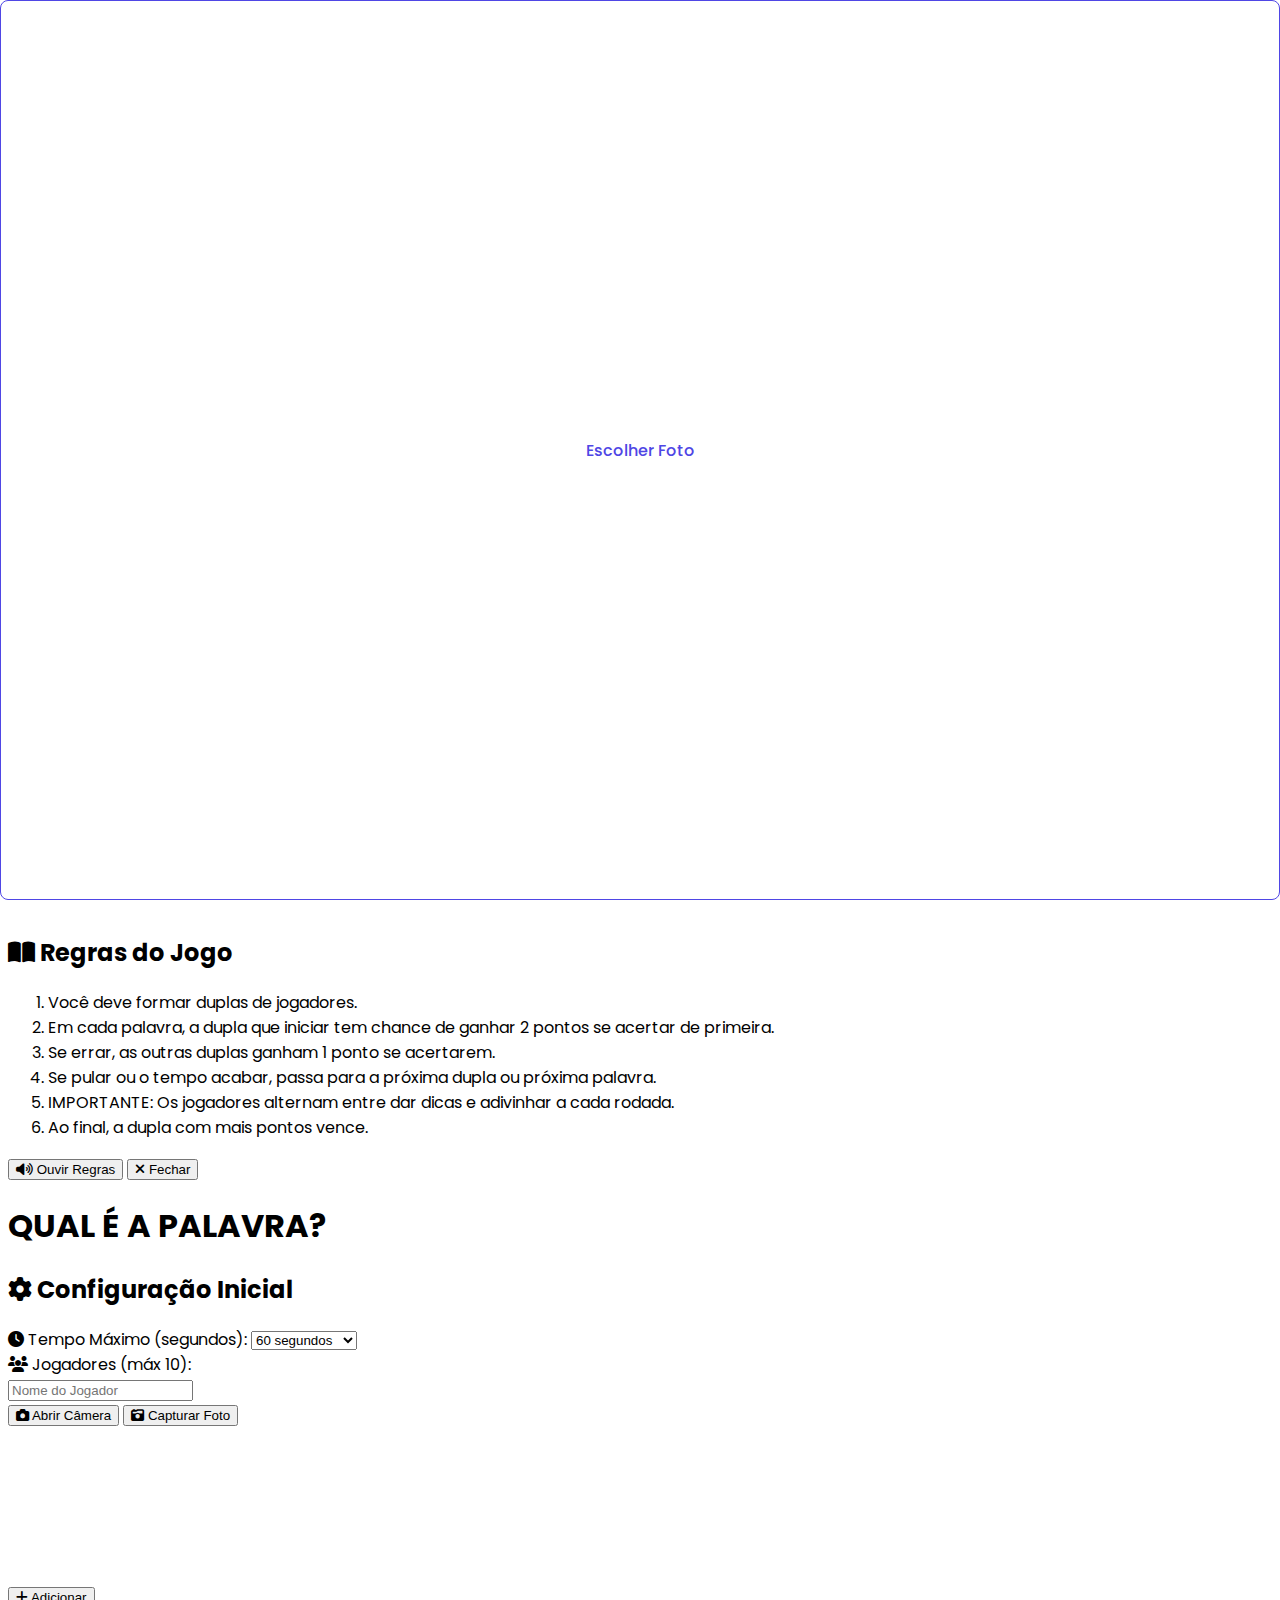
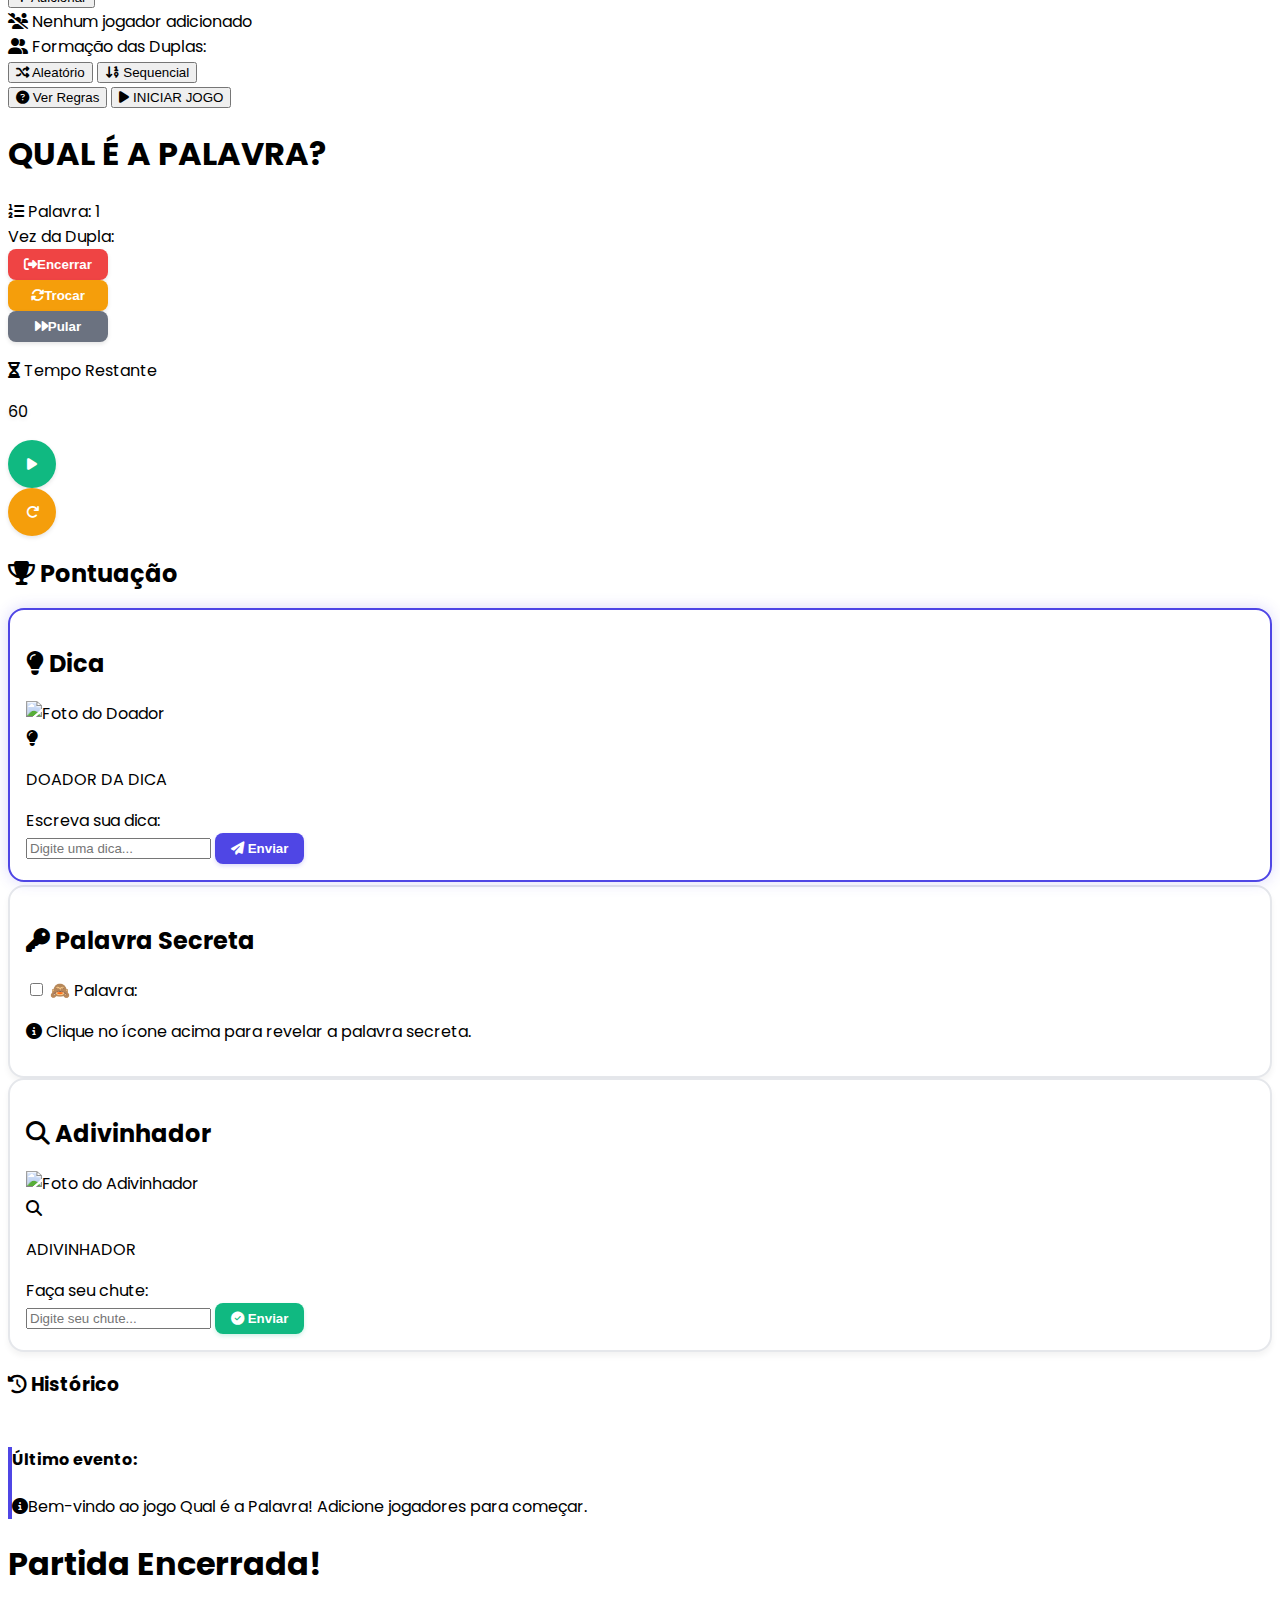
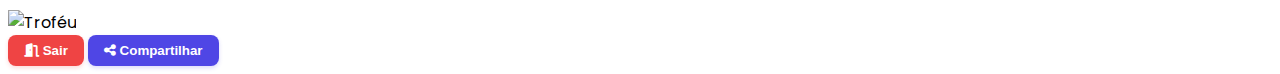
==== commit 51e40fd5: "Add files via upload" ====
--- a/index.html
+++ b/index.html
@@ -8,11 +8,15 @@
   <script src="https://cdn.tailwindcss.com"></script>
   <!-- Confetti -->
   <script src="https://cdn.jsdelivr.net/npm/canvas-confetti@1.6.0/dist/confetti.browser.min.js"></script>
+  <!-- Font Awesome -->
+  <link rel="stylesheet" href="https://cdnjs.cloudflare.com/ajax/libs/font-awesome/6.4.0/css/all.min.css">
+  <!-- Google Fonts -->
+  <link href="https://fonts.googleapis.com/css2?family=Poppins:wght@400;500;600;700&display=swap" rel="stylesheet">
   <!-- CSS Externo -->
   <link rel="stylesheet" href="styles.css">
 </head>
 
-<body class="w-screen min-h-screen bg-gradient-to-br from-gray-100 to-blue-100 p-2 md:p-4 overflow-x-hidden">
+<body class="w-screen min-h-screen bg-gradient-to-br from-indigo-100 to-purple-100 p-3 md:p-6 overflow-x-hidden font-body">
   <div id="app" class="max-w-[1920px] mx-auto relative">
     <!-- Canvas de Confetti -->
     <canvas
@@ -23,229 +27,233 @@
     <!-- MODAL REGRAS -->
     <div
       id="modalRegras"
-      class="fixed inset-0 bg-black bg-opacity-50 items-center justify-center hidden z-40"
+      class="fixed inset-0 bg-black bg-opacity-70 items-center justify-center hidden z-40"
     >
-      <div class="bg-white p-6 rounded-xl shadow-2xl max-w-lg mx-auto mt-24 md:mt-32">
-        <h2 class="text-2xl font-bold mb-4">Regras do Jogo</h2>
-        <div class="mb-4 text-sm leading-relaxed">
-          <ol class="list-decimal pl-5 space-y-2">
+      <div class="bg-white p-6 rounded-xl shadow-2xl max-w-lg mx-auto mt-20 md:mt-32">
+        <h2 class="text-2xl font-bold mb-4 text-indigo-700 flex items-center">
+          <i class="fas fa-book-open mr-2"></i> Regras do Jogo
+        </h2>
+        <div class="mb-6 text-md leading-relaxed">
+          <ol class="list-decimal pl-5 space-y-3">
             <li>Você deve formar duplas de jogadores.</li>
-            <li>Em cada palavra, a dupla que iniciar tem chance de ganhar 2 pontos se acertar de primeira.</li>
-            <li>Se errar, as outras duplas (ou a mesma dupla em nova vez) ganham 1 ponto se acertarem.</li>
+            <li>Em cada palavra, a dupla que iniciar tem chance de ganhar <span class="font-bold text-green-600">2 pontos</span> se acertar de primeira.</li>
+            <li>Se errar, as outras duplas ganham <span class="font-bold text-green-600">1 ponto</span> se acertarem.</li>
             <li>Se pular ou o tempo acabar, passa para a próxima dupla ou próxima palavra.</li>
-            <li>Os jogadores alternam entre dar dicas e adivinhar a cada rodada.</li>
+            <li class="bg-yellow-100 p-2 rounded-lg"><span class="font-bold">IMPORTANTE:</span> Os jogadores alternam entre dar dicas e adivinhar a cada rodada.</li>
             <li>Ao final, a dupla com mais pontos vence.</li>
           </ol>
         </div>
         <div class="flex flex-col sm:flex-row gap-2 justify-end">
           <button
             id="btnFalarRegras"
-            class="bg-blue-500 hover:bg-blue-600 text-white px-4 py-2 rounded font-semibold shadow-lg
-                  transition duration-200 ease-in-out focus:outline-none focus:ring-2 focus:ring-blue-300"
-          >
-            Falar Regras
+            class="bg-indigo-500 hover:bg-indigo-600 text-white px-4 py-2 rounded-lg font-semibold shadow-lg
+                   transition duration-200 ease-in-out focus:outline-none focus:ring-2 focus:ring-indigo-300"
+          >
+            <i class="fas fa-volume-up mr-2"></i> Ouvir Regras
           </button>
           <button
             id="btnFecharModal"
-            class="bg-red-500 hover:bg-red-600 text-white px-4 py-2 rounded font-semibold shadow-lg 
-                  transition duration-200 ease-in-out focus:outline-none focus:ring-2 focus:ring-red-300"
-          >
-            Fechar
+            class="bg-red-500 hover:bg-red-600 text-white px-4 py-2 rounded-lg font-semibold shadow-lg 
+                   transition duration-200 ease-in-out focus:outline-none focus:ring-2 focus:ring-red-300"
+          >
+            <i class="fas fa-times mr-2"></i> Fechar
           </button>
         </div>
       </div>
     </div>
 
     <!-- TELA DE CONFIGURAÇÃO -->
-    <div id="config-screen" class="bg-white/90 rounded-2xl shadow-2xl p-4 md:p-8 mb-4">
-      <div class="bg-blue-500 text-white p-4 rounded-xl shadow-md text-center mb-6">
-        <h1 class="text-3xl md:text-4xl font-extrabold">QUAL É A PALAVRA?</h1>
-      </div>
-
-      <h2 class="text-2xl font-extrabold mb-6 text-center">Configuração Inicial</h2>
-
-      <!-- Idioma + Regras -->
-      <div class="flex flex-col md:flex-row justify-between items-center gap-4 mb-4">
-        <div>
-          <label class="block mb-2 font-semibold">Escolha o idioma:</label>
-          <div class="flex gap-4 flex-wrap">
-            <label class="flex items-center gap-2 cursor-pointer">
-              <input type="radio" name="idiomaRadio" value="PT-BR" checked>
-              <span class="text-2xl">🇧🇷</span>
-            </label>
-            <label class="flex items-center gap-2 cursor-pointer">
-              <input type="radio" name="idiomaRadio" value="PT-PT">
-              <span class="text-2xl">🇵🇹</span>
-            </label>
-            <label class="flex items-center gap-2 cursor-pointer">
-              <input type="radio" name="idiomaRadio" value="EN-US">
-              <span class="text-2xl">🇺🇸</span>
-            </label>
-            <label class="flex items-center gap-2 cursor-pointer">
-              <input type="radio" name="idiomaRadio" value="ES">
-              <span class="text-2xl">🇪🇸</span>
-            </label>
-          </div>
-        </div>
-        <button
-          id="btnRegras"
-          class="bg-purple-500 hover:bg-purple-600 text-white px-4 py-2 rounded font-bold shadow-lg
-                 transition duration-200 ease-in-out focus:outline-none focus:ring-2 focus:ring-purple-300"
-        >
-          Ver Regras
-        </button>
-      </div>
+    <div id="config-screen" class="bg-white/95 rounded-2xl shadow-2xl p-6 md:p-8 mb-4">
+      <div class="bg-gradient-to-r from-indigo-600 to-purple-600 text-white p-5 rounded-xl shadow-md text-center mb-8">
+        <h1 class="text-3xl md:text-4xl font-extrabold tracking-wide">QUAL É A PALAVRA?</h1>
+      </div>
+
+      <h2 class="text-2xl font-bold mb-8 text-center text-indigo-700">
+        <i class="fas fa-cog mr-2"></i> Configuração Inicial
+      </h2>
 
       <!-- Tempo -->
-      <div class="mb-4">
-        <label class="block mb-1 font-semibold">Tempo Máximo (segundos):</label>
-        <select id="tempoMaximo" class="border border-gray-300 p-2 rounded w-full md:w-32">
-          <option value="30">30 s</option>
-          <option value="60" selected>60 s</option>
-          <option value="90">90 s</option>
-          <option value="120">120 s</option>
+      <div class="mb-6 bg-indigo-50 p-4 rounded-xl shadow-sm">
+        <label class="block mb-2 font-semibold text-indigo-700">
+          <i class="fas fa-clock mr-2"></i> Tempo Máximo (segundos):
+        </label>
+        <select id="tempoMaximo" class="border border-indigo-300 p-2 rounded-lg w-full md:w-48 focus:ring-2 focus:ring-indigo-500 focus:border-indigo-500 transition-all">
+          <option value="30">30 segundos</option>
+          <option value="60" selected>60 segundos</option>
+          <option value="90">90 segundos</option>
+          <option value="120">120 segundos</option>
         </select>
       </div>
 
       <!-- Jogadores (máx 10) -->
-      <div class="mb-4">
-        <label class="block mb-2 font-semibold">Jogadores (máx 10):</label>
-        <div class="flex flex-wrap gap-2 mb-2">
+      <div class="mb-6 bg-indigo-50 p-4 rounded-xl shadow-sm">
+        <label class="block mb-3 font-semibold text-indigo-700">
+          <i class="fas fa-users mr-2"></i> Jogadores (máx 10):
+        </label>
+        <div class="flex flex-wrap gap-3 mb-3">
           <input
             type="text"
             id="nomeJogador"
-            class="border border-gray-300 p-2 rounded w-full md:w-1/2"
+            class="border border-indigo-300 p-3 rounded-lg w-full md:w-1/2 focus:ring-2 focus:ring-indigo-500 focus:border-indigo-500 transition-all"
             placeholder="Nome do Jogador"
           >
-          <input
-            type="file"
-            id="fotoJogador"
-            accept="image/*"
-            capture="user"
-            class="border border-gray-300 p-2 rounded w-full md:w-1/2 bg-white"
-          >
+          <div class="relative w-full md:w-1/3">
+            <input
+              type="file"
+              id="fotoJogador"
+              accept="image/*"
+              capture="user"
+              class="border border-indigo-300 p-2 rounded-lg w-full bg-white file-input"
+            >
+            <span class="file-custom-text">Escolher Foto</span>
+          </div>
         </div>
         <div class="flex gap-2 mb-4">
           <button
             id="btnAbrirCamera"
-            class="bg-blue-400 hover:bg-blue-500 text-white px-3 py-2 rounded font-semibold shadow"
-          >
-            Abrir Câmera
+            class="bg-indigo-400 hover:bg-indigo-500 text-white px-3 py-2 rounded-lg font-semibold shadow transition-all"
+          >
+            <i class="fas fa-camera mr-2"></i> Abrir Câmera
           </button>
           <button
             id="btnCapturarFoto"
-            class="bg-blue-600 hover:bg-blue-700 text-white px-3 py-2 rounded font-semibold shadow hidden"
-          >
-            Capturar Foto
+            class="bg-indigo-600 hover:bg-indigo-700 text-white px-3 py-2 rounded-lg font-semibold shadow hidden transition-all"
+          >
+            <i class="fas fa-camera-retro mr-2"></i> Capturar Foto
           </button>
         </div>
         <div class="relative">
           <video
             id="videoCamera"
-            class="border border-gray-300 w-64 h-48 object-cover rounded hidden"
+            class="border border-indigo-300 w-64 h-48 object-cover rounded-lg hidden shadow-md"
             autoplay
             muted
           ></video>
           <canvas
             id="canvasFoto"
-            class="border border-gray-300 w-64 h-48 object-cover rounded hidden"
+            class="border border-indigo-300 w-64 h-48 object-cover rounded-lg hidden shadow-md"
           ></canvas>
         </div>
-        <div class="flex justify-end mb-2">
+        <div class="flex justify-end mb-3">
           <button
             id="btnAdicionarJogador"
-            class="bg-blue-500 hover:bg-blue-600 text-white px-5 py-2 rounded font-bold shadow-lg
-                   transition duration-200 ease-in-out focus:outline-none focus:ring-2 focus:ring-blue-300"
-          >
-            Adicionar
+            class="bg-indigo-500 hover:bg-indigo-600 text-white px-5 py-2 rounded-lg font-bold shadow-lg
+                   transition duration-200 ease-in-out focus:outline-none focus:ring-2 focus:ring-indigo-300"
+          >
+            <i class="fas fa-plus mr-2"></i> Adicionar
           </button>
         </div>
         <div
           id="listaJogadores"
-          class="bg-blue-50 border border-blue-200 p-3 rounded h-56 overflow-y-auto"
+          class="bg-white border border-indigo-200 p-3 rounded-lg h-56 overflow-y-auto shadow-inner"
         ></div>
       </div>
 
       <!-- Modo Duplas -->
-      <div class="mb-6">
-        <label class="block mb-2 font-semibold">Formação das Duplas:</label>
-        <div class="flex gap-2">
+      <div class="mb-8 bg-indigo-50 p-4 rounded-xl shadow-sm">
+        <label class="block mb-3 font-semibold text-indigo-700">
+          <i class="fas fa-user-friends mr-2"></i> Formação das Duplas:
+        </label>
+        <div class="flex gap-3">
           <button
             id="btnModoAleatorio"
-            class="bg-gray-200 hover:bg-gray-300 text-gray-700 px-4 py-2 rounded font-semibold"
+            class="bg-white hover:bg-indigo-100 text-indigo-700 px-4 py-2 rounded-lg font-semibold border border-indigo-300 transition-all"
             data-modo="aleatorio"
           >
-            Aleatório
+            <i class="fas fa-random mr-2"></i> Aleatório
           </button>
           <button
             id="btnModoSequencial"
-            class="bg-gray-200 hover:bg-gray-300 text-gray-700 px-4 py-2 rounded font-semibold"
+            class="bg-white hover:bg-indigo-100 text-indigo-700 px-4 py-2 rounded-lg font-semibold border border-indigo-300 transition-all"
             data-modo="manual"
           >
-            Sequencial
-          </button>
-        </div>
-      </div>
-
-      <button
-        id="btnIniciar"
-        class="bg-green-500 hover:bg-green-600 text-white px-4 py-3 rounded-lg w-full font-bold text-lg shadow-lg
-               transition duration-200 ease-in-out focus:outline-none focus:ring-2 focus:ring-green-300
-               hover:scale-105 active:scale-95"
-      >
-        INICIAR JOGO
-      </button>
+            <i class="fas fa-sort-numeric-down mr-2"></i> Sequencial
+          </button>
+        </div>
+      </div>
+
+      <div class="flex justify-between items-center mb-6">
+        <button
+          id="btnRegras"
+          class="bg-purple-500 hover:bg-purple-600 text-white px-4 py-2 rounded-lg font-bold shadow-lg
+                 transition duration-200 ease-in-out focus:outline-none focus:ring-2 focus:ring-purple-300"
+        >
+          <i class="fas fa-question-circle mr-2"></i> Ver Regras
+        </button>
+        
+        <button
+          id="btnIniciar"
+          class="bg-gradient-to-r from-green-500 to-emerald-600 hover:from-green-600 hover:to-emerald-700 text-white px-6 py-3 rounded-lg w-2/3 font-bold text-lg shadow-lg
+                 transition duration-200 ease-in-out focus:outline-none focus:ring-2 focus:ring-green-300
+                 hover:scale-105 active:scale-95"
+        >
+          <i class="fas fa-play mr-2"></i> INICIAR JOGO
+        </button>
+      </div>
     </div>
 
     <!-- TELA PRINCIPAL -->
-    <div id="main-screen" class="hidden bg-white rounded-xl shadow-xl mb-4 p-2 md:p-4">
+    <div id="main-screen" class="hidden bg-white rounded-xl shadow-xl mb-4 p-3 md:p-5">
+      <!-- Cabeçalho com título do jogo -->
+      <div class="bg-gradient-to-r from-indigo-600 to-purple-600 text-white p-3 rounded-xl shadow-md text-center mb-4">
+        <h1 class="text-xl md:text-2xl font-bold tracking-wide">QUAL É A PALAVRA?</h1>
+      </div>
+      
+      <!-- Progresso -->
+      <div class="mb-4 flex justify-between items-center bg-indigo-50 p-2 rounded-lg">
+        <div class="font-semibold text-indigo-700">
+          <i class="fas fa-list-ol mr-1"></i> Palavra: <span id="palavraAtual">1</span>
+        </div>
+        <div class="flex items-center">
+          <span class="text-indigo-700 font-semibold mr-2">Vez da Dupla:</span>
+          <div id="duplaAtualIndicador" class="bg-indigo-200 px-3 py-1 rounded-full text-indigo-700 font-bold"></div>
+        </div>
+      </div>
+
       <!-- Linha Superior: Botões + Timer + Pontuação -->
-      <div class="flex flex-col md:flex-row items-center justify-between gap-4 mb-4">
+      <div class="flex flex-col md:flex-row items-center justify-between gap-4 mb-5">
         <!-- Esquerda: Encerrar, Trocar, Pular -->
-        <div class="flex flex-wrap gap-2 justify-center">
+        <div class="flex flex-wrap gap-2 justify-center w-full md:w-auto">
           <button
             id="btnEncerrar"
-            class="bg-red-500 hover:bg-red-600 text-white px-3 py-2 rounded font-semibold shadow
-                   transition focus:outline-none focus:ring-2 focus:ring-red-300 hover:scale-105"
-          >
-            Encerrar
+            class="btn-control btn-danger"
+          >
+            <i class="fas fa-sign-out-alt mr-2"></i> Encerrar
           </button>
           <button
             id="btnTrocar"
-            class="bg-yellow-400 hover:bg-yellow-500 text-white px-3 py-2 rounded font-semibold shadow
-                   transition focus:outline-none focus:ring-2 focus:ring-yellow-300 hover:scale-105"
-          >
-            Trocar
+            class="btn-control btn-warning"
+          >
+            <i class="fas fa-sync-alt mr-2"></i> Trocar
           </button>
           <button
             id="btnPular"
-            class="bg-gray-400 hover:bg-gray-500 text-white px-3 py-2 rounded font-semibold shadow
-                   transition focus:outline-none focus:ring-2 focus:ring-gray-300 hover:scale-105"
-          >
-            Pular
+            class="btn-control btn-secondary"
+          >
+            <i class="fas fa-forward mr-2"></i> Pular
           </button>
         </div>
 
         <!-- Centro: Timer + (Play/Pause e Reset) -->
-        <div class="flex flex-col items-center justify-center">
-          <p class="text-xl font-bold">Tempo Restante</p>
-          <p id="tempoRestante" class="text-5xl font-extrabold text-green-600">60</p>
-          <div class="flex gap-2 mt-2">
+        <div class="flex flex-col items-center justify-center bg-white p-3 rounded-xl shadow-md w-full md:w-auto">
+          <p class="text-lg font-bold text-indigo-700">
+            <i class="fas fa-hourglass-half mr-2"></i> Tempo Restante
+          </p>
+          <p id="tempoRestante" class="text-5xl font-extrabold text-green-600 my-1">60</p>
+          <div class="flex gap-3 mt-2">
             <button
               id="btnToggleTempo"
-              class="rounded-full w-12 h-12 bg-green-500 hover:bg-green-600 text-white flex items-center justify-center shadow
-                     focus:outline-none focus:ring-2 focus:ring-green-300 hover:scale-105"
+              class="btn-round btn-success"
               title="Iniciar/Pausar Tempo"
             >
-              ▶️
+              <i class="fas fa-play"></i>
             </button>
             <button
               id="btnResetTempo"
-              class="rounded-full w-12 h-12 bg-yellow-500 hover:bg-yellow-600 text-white flex items-center justify-center shadow
-                     focus:outline-none focus:ring-2 focus:ring-yellow-300 hover:scale-105"
+              class="btn-round btn-warning"
               title="Resetar Tempo"
             >
-              ♻️
+              <i class="fas fa-redo"></i>
             </button>
           </div>
         </div>
@@ -253,45 +261,56 @@
         <!-- Direita: Pontuação -->
         <div
           id="boxPontuacao"
-          class="bg-blue-50 p-4 rounded-xl shadow-md text-sm w-full md:w-72"
-        >
-          <h2 class="text-lg font-bold mb-2 text-center">Pontuação</h2>
+          class="bg-gradient-to-r from-indigo-50 to-purple-50 p-4 rounded-xl shadow-md text-sm w-full md:w-72"
+        >
+          <h2 class="text-lg font-bold mb-3 text-center text-indigo-700">
+            <i class="fas fa-trophy mr-2"></i> Pontuação
+          </h2>
           <div id="scoreContainer" class="flex flex-col gap-3"></div>
         </div>
       </div>
 
       <!-- Linha de Baixo: Dica | Palavra Secreta | Adivinhador -->
-      <div class="flex flex-col md:flex-row gap-4 mb-4">
+      <div class="flex flex-col md:flex-row gap-4 mb-5">
         <!-- Dica -->
         <div
           id="boxDoador"
-          class="w-full md:w-1/3 p-3 bg-blue-50 rounded-xl shadow active-turn flex flex-col gap-2"
-        >
-          <h2 class="text-xl font-bold">Dica</h2>
-          <div class="flex items-center gap-2">
-            <img
-              id="doadorFoto"
-              src=""
-              alt="Foto do Doador"
-              class="w-20 h-20 md:w-40 md:h-40 object-cover rounded-full hidden"
-            >
-            <p class="text-blue-700 font-bold text-lg" id="doador"></p>
-          </div>
-
-          <label class="block font-semibold">Dica:</label>
+          class="game-box active-turn-box"
+        >
+          <h2 class="text-xl font-bold text-indigo-700 mb-2">
+            <i class="fas fa-lightbulb mr-2"></i> Dica
+          </h2>
+          <div class="flex items-center gap-3 mb-3">
+            <div class="relative">
+              <img
+                id="doadorFoto"
+                src=""
+                alt="Foto do Doador"
+                class="w-20 h-20 md:w-28 md:h-28 object-cover rounded-full hidden border-4 border-indigo-300 shadow-md"
+              >
+              <div class="absolute bottom-0 right-0 bg-indigo-600 text-white w-8 h-8 rounded-full flex items-center justify-center shadow-md">
+                <i class="fas fa-lightbulb"></i>
+              </div>
+            </div>
+            <div>
+              <p class="text-sm text-indigo-500 font-semibold">DOADOR DA DICA</p>
+              <p class="text-indigo-800 font-bold text-lg md:text-xl" id="doador"></p>
+            </div>
+          </div>
+
+          <label class="block font-semibold text-indigo-700 mb-2">Escreva sua dica:</label>
           <div class="flex gap-2">
             <input
               type="text"
               id="campoDica"
-              class="flex-1 border border-gray-300 rounded px-2 py-1"
+              class="flex-1 border border-indigo-300 rounded-lg px-3 py-2 focus:ring-2 focus:ring-indigo-500 focus:border-indigo-500"
               placeholder="Digite uma dica..."
             >
             <button
               id="btnEnviarDica"
-              class="bg-blue-500 hover:bg-blue-600 text-white px-4 py-2 rounded font-semibold shadow
-                     focus:outline-none focus:ring-2 focus:ring-blue-300 transition"
-            >
-              OK
+              class="btn-primary"
+            >
+              <i class="fas fa-paper-plane mr-2"></i> Enviar
             </button>
           </div>
         </div>
@@ -299,87 +318,117 @@
         <!-- Palavra Secreta -->
         <div
           id="boxPalavra"
-          class="w-full md:w-1/3 p-3 bg-blue-50 rounded-xl shadow flex flex-col items-center justify-center gap-2"
-        >
-          <h2 class="text-xl font-bold">Palavra Secreta</h2>
-          <input type="checkbox" id="togglePalavra" class="hidden">
-          <label
-            for="togglePalavra"
-            id="labelToggle"
-            class="cursor-pointer bg-gray-300 hover:bg-gray-400 p-2 rounded-full shadow flex items-center justify-center w-16 h-16"
-          >
-            <span id="eyeIcon" class="text-4xl">🙈</span>
-          </label>
-          <span
-            id="palavraSecreta"
-            class="hidden bg-white px-3 py-2 rounded shadow flex items-center gap-2"
-          >
-            <span class="text-2xl font-extrabold uppercase text-red-600">Palavra:</span>
-            <span id="conteudoPalavra" class="text-xl font-bold uppercase text-red-500"></span>
-          </span>
+          class="game-box"
+        >
+          <h2 class="text-xl font-bold text-indigo-700 mb-2 text-center">
+            <i class="fas fa-key mr-2"></i> Palavra Secreta
+          </h2>
+          <div class="flex flex-col items-center">
+            <input type="checkbox" id="togglePalavra" class="hidden">
+            <label
+              for="togglePalavra"
+              id="labelToggle"
+              class="cursor-pointer bg-indigo-100 hover:bg-indigo-200 p-3 rounded-full shadow flex items-center justify-center w-16 h-16 mb-3 transition-all"
+            >
+              <span id="eyeIcon" class="text-4xl">🙈</span>
+            </label>
+            <span
+              id="palavraSecreta"
+              class="hidden bg-white px-4 py-3 rounded-lg shadow-md flex flex-col items-center gap-1 w-full max-w-xs border border-red-200"
+            >
+              <span class="text-lg font-bold uppercase text-red-600">Palavra:</span>
+              <span id="conteudoPalavra" class="text-2xl font-bold uppercase text-red-700 py-2"></span>
+            </span>
+            <p class="mt-3 text-xs text-center text-indigo-600 px-2">
+              <i class="fas fa-info-circle mr-1"></i> Clique no ícone acima para revelar a palavra secreta.
+            </p>
+          </div>
         </div>
 
         <!-- Adivinhador -->
         <div
           id="boxAdiv"
-          class="w-full md:w-1/3 p-3 bg-blue-50 rounded-xl shadow flex flex-col gap-2"
-        >
-          <h2 class="text-xl font-bold">Adivinhador</h2>
-          <div class="flex items-center gap-2">
-            <img
-              id="adivinhadorFoto"
-              src=""
-              alt="Foto do Adivinhador"
-              class="w-20 h-20 md:w-40 md:h-40 object-cover rounded-full hidden"
-            >
-            <p class="text-green-700 font-bold text-lg" id="adivinhador"></p>
-          </div>
-          <label class="block font-semibold">Chute:</label>
+          class="game-box"
+        >
+          <h2 class="text-xl font-bold text-green-700 mb-2">
+            <i class="fas fa-search mr-2"></i> Adivinhador
+          </h2>
+          <div class="flex items-center gap-3 mb-3">
+            <div class="relative">
+              <img
+                id="adivinhadorFoto"
+                src=""
+                alt="Foto do Adivinhador"
+                class="w-20 h-20 md:w-28 md:h-28 object-cover rounded-full hidden border-4 border-green-300 shadow-md"
+              >
+              <div class="absolute bottom-0 right-0 bg-green-600 text-white w-8 h-8 rounded-full flex items-center justify-center shadow-md">
+                <i class="fas fa-search"></i>
+              </div>
+            </div>
+            <div>
+              <p class="text-sm text-green-500 font-semibold">ADIVINHADOR</p>
+              <p class="text-green-800 font-bold text-lg md:text-xl" id="adivinhador"></p>
+            </div>
+          </div>
+          
+          <label class="block font-semibold text-green-700 mb-2">Faça seu chute:</label>
           <div class="flex gap-2">
             <input
               type="text"
               id="campoChute"
-              class="flex-1 border border-gray-300 rounded px-2 py-1"
+              class="flex-1 border border-green-300 rounded-lg px-3 py-2 focus:ring-2 focus:ring-green-500 focus:border-green-500"
               placeholder="Digite seu chute..."
             >
             <button
               id="btnEnviarChute"
-              class="bg-green-500 hover:bg-green-600 text-white px-4 py-2 rounded font-semibold shadow
-                     focus:outline-none focus:ring-2 focus:ring-green-300 transition"
-            >
-              OK
+              class="btn-success"
+            >
+              <i class="fas fa-check-circle mr-2"></i> Enviar
             </button>
           </div>
         </div>
       </div>
 
       <!-- Histórico em Linha (cards) -->
-      <div class="bg-blue-50 rounded-xl shadow p-3">
-        <h3 class="text-xl font-bold mb-2">Histórico</h3>
-        <!-- Horizontal scroll, cada ação em um "card" pequeno -->
-        <div
-          id="historicoAcoes"
-          class="flex flex-row gap-4 overflow-x-auto p-2 rounded bg-white"
-          style="min-height:80px;"
-        ></div>
+      <div class="bg-gradient-to-r from-indigo-50 to-purple-50 rounded-xl shadow p-4">
+        <h3 class="text-xl font-bold mb-3 text-indigo-700">
+          <i class="fas fa-history mr-2"></i> Histórico
+        </h3>
+        
+        <div class="bg-white rounded-lg p-3 shadow-inner">
+          <!-- Histórico de ações em cards -->
+          <div
+            id="historicoAcoes"
+            class="flex flex-row gap-3 overflow-x-auto py-2 min-h-[100px]"
+          ></div>
+          
+          <!-- Último evento em destaque -->
+          <div id="ultimoEvento" class="mt-4 bg-indigo-50 p-3 rounded-lg hidden">
+            <h4 class="font-bold text-indigo-700 mb-1">Último evento:</h4>
+            <div id="ultimoEventoConteudo" class="text-lg"></div>
+          </div>
+        </div>
       </div>
     </div>
 
     <!-- TELA FINAL -->
     <div
       id="end-screen"
-      class="hidden bg-white/90 rounded-2xl shadow-2xl p-6 text-center"
+      class="hidden bg-white/95 rounded-2xl shadow-2xl p-6 text-center"
     >
-      <h1 class="text-3xl font-bold mb-6">Partida Encerrada</h1>
-      <p id="resultado" class="text-xl mb-4"></p>
-      <div id="pontuacaoFinal" class="mb-6"></div>
+      <div class="bg-gradient-to-r from-indigo-600 to-purple-600 text-white p-5 rounded-xl shadow-md text-center mb-6">
+        <h1 class="text-3xl font-bold">Partida Encerrada!</h1>
+      </div>
+      
+      <p id="resultado" class="text-2xl mb-4 font-bold text-indigo-700"></p>
+      <div id="pontuacaoFinal" class="mb-6 bg-indigo-50 p-4 rounded-xl"></div>
 
       <!-- Box p/ mostrar vencedores + troféu -->
       <div id="winnerBox" class="flex flex-col items-center justify-center mb-6 hidden">
         <img
           src="https://cdn-icons-png.flaticon.com/512/9408/9408134.png"
           alt="Troféu"
-          class="w-24 h-24 mb-4"
+          class="w-24 h-24 mb-4 trophy-animate"
         >
         <div id="winnerPhotos" class="flex gap-4 flex-wrap justify-center"></div>
       </div>
@@ -387,19 +436,15 @@
       <div class="flex gap-4 justify-center">
         <button
           id="btnSair"
-          class="bg-red-400 hover:bg-red-500 text-white px-4 py-2 rounded font-semibold shadow-lg
-                 transition duration-200 ease-in-out focus:outline-none focus:ring-2 focus:ring-red-300 
-                 hover:scale-105"
-        >
-          Sair
+          class="btn-danger py-3 px-5"
+        >
+          <i class="fas fa-door-open mr-2"></i> Sair
         </button>
         <button
           id="btnCompartilhar"
-          class="bg-blue-500 hover:bg-blue-600 text-white px-4 py-2 rounded font-semibold shadow-lg
-                 transition duration-200 ease-in-out focus:outline-none focus:ring-2 focus:ring-blue-300 
-                 hover:scale-105"
-        >
-          Compartilhar
+          class="btn-primary py-3 px-5"
+        >
+          <i class="fas fa-share-alt mr-2"></i> Compartilhar
         </button>
       </div>
     </div>
--- a/styles.css
+++ b/styles.css
@@ -1,27 +1,212 @@
 /* Estilos principais para o jogo "Qual é a Palavra?" */
 
 /* Estilos gerais */
+:root {
+  --cor-primaria: #4f46e5; /* indigo-600 */
+  --cor-secundaria: #a855f7; /* purple-600 */
+  --cor-terciaria: #6366f1; /* indigo-500 */
+  --cor-sucesso: #10b981; /* emerald-500 */
+  --cor-perigo: #ef4444; /* red-500 */
+  --cor-aviso: #f59e0b; /* amber-500 */
+  --cor-fundo: #f5f3ff; /* violet-50 */
+  --transicao-padrao: all 0.3s ease;
+}
+
 * {
   box-sizing: border-box;
 }
 
 body {
-  font-family: 'Segoe UI', Tahoma, Geneva, Verdana, sans-serif;
+  font-family: 'Poppins', 'Segoe UI', Tahoma, Geneva, Verdana, sans-serif;
   overflow-x: hidden;
+  background-size: 300% 300%;
+  animation: gradient 15s ease infinite;
+  -webkit-font-smoothing: antialiased;
+  -moz-osx-font-smoothing: grayscale;
+}
+
+@keyframes gradient {
+  0% { background-position: 0% 50%; }
+  50% { background-position: 100% 50%; }
+  100% { background-position: 0% 50%; }
+}
+
+/* Botões modernos */
+.btn-primary {
+  background-color: var(--cor-primaria);
+  color: white;
+  padding: 0.5rem 1rem;
+  border-radius: 0.5rem;
+  font-weight: 600;
+  transition: var(--transicao-padrao);
+  box-shadow: 0 2px 4px rgba(79, 70, 229, 0.2);
+  border: none;
+}
+
+.btn-primary:hover {
+  background-color: #4338ca; /* indigo-700 */
+  transform: translateY(-2px);
+  box-shadow: 0 4px 6px rgba(79, 70, 229, 0.25);
+}
+
+.btn-primary:active {
+  transform: translateY(0);
+}
+
+.btn-success {
+  background-color: var(--cor-sucesso);
+  color: white;
+  padding: 0.5rem 1rem;
+  border-radius: 0.5rem;
+  font-weight: 600;
+  transition: var(--transicao-padrao);
+  box-shadow: 0 2px 4px rgba(16, 185, 129, 0.2);
+  border: none;
+}
+
+.btn-success:hover {
+  background-color: #059669; /* emerald-600 */
+  transform: translateY(-2px);
+  box-shadow: 0 4px 6px rgba(16, 185, 129, 0.25);
+}
+
+.btn-success:active {
+  transform: translateY(0);
+}
+
+.btn-danger {
+  background-color: var(--cor-perigo);
+  color: white;
+  padding: 0.5rem 1rem;
+  border-radius: 0.5rem;
+  font-weight: 600;
+  transition: var(--transicao-padrao);
+  box-shadow: 0 2px 4px rgba(239, 68, 68, 0.2);
+  border: none;
+}
+
+.btn-danger:hover {
+  background-color: #dc2626; /* red-600 */
+  transform: translateY(-2px);
+  box-shadow: 0 4px 6px rgba(239, 68, 68, 0.25);
+}
+
+.btn-danger:active {
+  transform: translateY(0);
+}
+
+.btn-warning {
+  background-color: var(--cor-aviso);
+  color: white;
+  padding: 0.5rem 1rem;
+  border-radius: 0.5rem;
+  font-weight: 600;
+  transition: var(--transicao-padrao);
+  box-shadow: 0 2px 4px rgba(245, 158, 11, 0.2);
+  border: none;
+}
+
+.btn-warning:hover {
+  background-color: #d97706; /* amber-600 */
+  transform: translateY(-2px);
+  box-shadow: 0 4px 6px rgba(245, 158, 11, 0.25);
+}
+
+.btn-warning:active {
+  transform: translateY(0);
+}
+
+.btn-secondary {
+  background-color: #6b7280; /* gray-500 */
+  color: white;
+  padding: 0.5rem 1rem;
+  border-radius: 0.5rem;
+  font-weight: 600;
+  transition: var(--transicao-padrao);
+  box-shadow: 0 2px 4px rgba(107, 114, 128, 0.2);
+  border: none;
+}
+
+.btn-secondary:hover {
+  background-color: #4b5563; /* gray-600 */
+  transform: translateY(-2px);
+  box-shadow: 0 4px 6px rgba(107, 114, 128, 0.25);
+}
+
+.btn-secondary:active {
+  transform: translateY(0);
+}
+
+/* Botões redondos */
+.btn-round {
+  width: 3rem;
+  height: 3rem;
+  border-radius: 50%;
+  display: flex;
+  align-items: center;
+  justify-content: center;
+  transition: var(--transicao-padrao);
+  box-shadow: 0 2px 4px rgba(0, 0, 0, 0.1);
+  border: none;
+}
+
+.btn-round:hover {
+  transform: scale(1.1);
+  box-shadow: 0 4px 8px rgba(0, 0, 0, 0.15);
+}
+
+.btn-round:active {
+  transform: scale(0.95);
+}
+
+/* Botões de controle (encerrar, trocar, pular) */
+.btn-control {
+  display: flex;
+  align-items: center;
+  justify-content: center;
+  padding: 0.5rem 1rem;
+  border-radius: 0.5rem;
+  font-weight: 600;
+  transition: var(--transicao-padrao);
+  box-shadow: 0 2px 4px rgba(0, 0, 0, 0.1);
+  border: none;
+  min-width: 100px;
+}
+
+.btn-control:hover {
+  transform: translateY(-2px);
+  box-shadow: 0 4px 6px rgba(0, 0, 0, 0.15);
+}
+
+.btn-control:active {
+  transform: translateY(0);
+}
+
+/* Caixas de jogo */
+.game-box {
+  width: 100%;
+  padding: 1rem;
+  border-radius: 1rem;
+  box-shadow: 0 4px 6px rgba(0, 0, 0, 0.05);
+  transition: var(--transicao-padrao);
+  background-color: white;
+  border: 2px solid #e5e7eb; /* gray-200 */
+}
+
+.active-turn-box {
+  border: 2px solid var(--cor-primaria);
+  box-shadow: 0 0 15px rgba(79, 70, 229, 0.2);
+  transform: translateY(-3px);
 }
 
 /* Efeito de hover em elementos */
+.hover-scale {
+  transition: transform 0.2s ease;
+}
+
 .hover-scale:hover {
   transform: scale(1.2);
-  transition: transform 0.2s;
   cursor: pointer;
-}
-
-/* Destaque para turno ativo */
-.active-turn {
-  border: 4px solid #3b82f6; /* Tailwind blue-500 */
-  box-shadow: 0 0 10px rgba(59, 130, 246, 0.5);
-  transition: all 0.3s ease;
 }
 
 /* Animação final para celebrar acerto */
@@ -57,6 +242,27 @@
 
 .history-card {
   animation: slideIn 0.3s ease forwards;
+  transition: var(--transicao-padrao);
+}
+
+.history-card:hover {
+  transform: translateY(-3px);
+  box-shadow: 0 4px 8px rgba(0, 0, 0, 0.1);
+}
+
+/* Animação para a última mensagem do histórico */
+@keyframes highlight {
+  0% { 
+    background-color: rgba(79, 70, 229, 0.3);
+  }
+  100% { 
+    background-color: rgba(79, 70, 229, 0.1);
+  }
+}
+
+.highlight-latest {
+  animation: highlight 2s ease-in-out infinite alternate;
+  border-left: 4px solid var(--cor-primaria);
 }
 
 /* Efeito pulsante para botões importantes */
@@ -102,29 +308,65 @@
   .mobile-full {
     width: 100% !important;
   }
+  
+  .btn-control {
+    min-width: auto;
+    padding: 0.5rem 0.75rem;
+  }
 }
 
 /* Melhorias para a exibição do timer */
 #tempoRestante {
-  text-shadow: 0 2px 4px rgba(0,0,0,0.1);
+  text-shadow: 0 2px 4px rgba(0, 0, 0, 0.1);
   transition: color 0.3s ease;
 }
 
 /* Melhorias para campos de entrada */
 input[type="text"], select {
-  transition: border-color 0.2s ease;
+  transition: all 0.2s ease;
+  outline: none;
 }
 
 input[type="text"]:focus, select:focus {
-  border-color: #3b82f6;
-  outline: none;
-  box-shadow: 0 0 0 3px rgba(59, 130, 246, 0.3);
+  border-color: var(--cor-primaria);
+  box-shadow: 0 0 0 3px rgba(79, 70, 229, 0.2);
+}
+
+/* Personalização de input file */
+.file-input {
+  opacity: 0;
+  position: absolute;
+  z-index: 2;
+  cursor: pointer;
+}
+
+.file-custom-text {
+  position: absolute;
+  top: 0;
+  left: 0;
+  right: 0;
+  bottom: 0;
+  background-color: white;
+  border: 1px solid #4f46e5;
+  color: #4f46e5;
+  border-radius: 0.5rem;
+  display: flex;
+  align-items: center;
+  justify-content: center;
+  font-weight: 500;
+  pointer-events: none;
+}
+
+.file-input:focus + .file-custom-text,
+.file-input:hover + .file-custom-text {
+  background-color: #f5f3ff;
 }
 
 /* Estilização para histórico de ações */
 #historicoAcoes {
   scrollbar-width: thin;
   scrollbar-color: #cbd5e1 #f1f5f9;
+  padding-bottom: 0.5rem;
 }
 
 #historicoAcoes::-webkit-scrollbar {
@@ -141,9 +383,8 @@
   border-radius: 4px;
 }
 
-/* Estilização para a caixa de pontuação */
-#boxPontuacao {
-  transition: all 0.3s ease;
+#historicoAcoes::-webkit-scrollbar-thumb:hover {
+  background-color: #94a3b8;
 }
 
 /* Estilização para o botão de alternar visualização da palavra */
@@ -153,6 +394,7 @@
 
 #labelToggle:hover {
   transform: scale(1.1);
+  box-shadow: 0 4px 6px rgba(0, 0, 0, 0.1);
 }
 
 /* Estilo para tela de vitória */
@@ -167,6 +409,16 @@
   100% { transform: scale(1); opacity: 1; }
 }
 
+/* Animação para o troféu */
+.trophy-animate {
+  animation: bounce 2s ease infinite;
+}
+
+@keyframes bounce {
+  0%, 100% { transform: translateY(0); }
+  50% { transform: translateY(-15px); }
+}
+
 /* Estilização para fotos dos jogadores */
 img.player-photo {
   transition: all 0.3s ease;
@@ -174,5 +426,56 @@
 
 img.player-photo:hover {
   transform: scale(1.1);
-  box-shadow: 0 0 10px rgba(59, 130, 246, 0.5);
-}
+  box-shadow: 0 0 15px rgba(79, 70, 229, 0.4);
+}
+
+/* Indicador de alternância de papéis */
+.role-indicator {
+  position: absolute;
+  top: -10px;
+  right: -10px;
+  background-color: var(--cor-primaria);
+  color: white;
+  width: 24px;
+  height: 24px;
+  border-radius: 50%;
+  display: flex;
+  align-items: center;
+  justify-content: center;
+  font-size: 0.7rem;
+  font-weight: bold;
+  box-shadow: 0 2px 4px rgba(0, 0, 0, 0.2);
+  animation: pop 0.3s ease;
+}
+
+@keyframes pop {
+  0% { transform: scale(0); }
+  70% { transform: scale(1.2); }
+  100% { transform: scale(1); }
+}
+
+/* Card de destaque para o último evento */
+#ultimoEvento {
+  border-left: 4px solid var(--cor-primaria);
+  transition: var(--transicao-padrao);
+}
+
+.dica-card {
+  border-left: 4px solid #3b82f6; /* blue-500 */
+}
+
+.erro-card {
+  border-left: 4px solid #ef4444; /* red-500 */
+}
+
+.acerto-card {
+  border-left: 4px solid #10b981; /* emerald-500 */
+}
+
+.pular-card {
+  border-left: 4px solid #f59e0b; /* amber-500 */
+}
+
+.trocar-card {
+  border-left: 4px solid #8b5cf6; /* purple-500 */
+}
